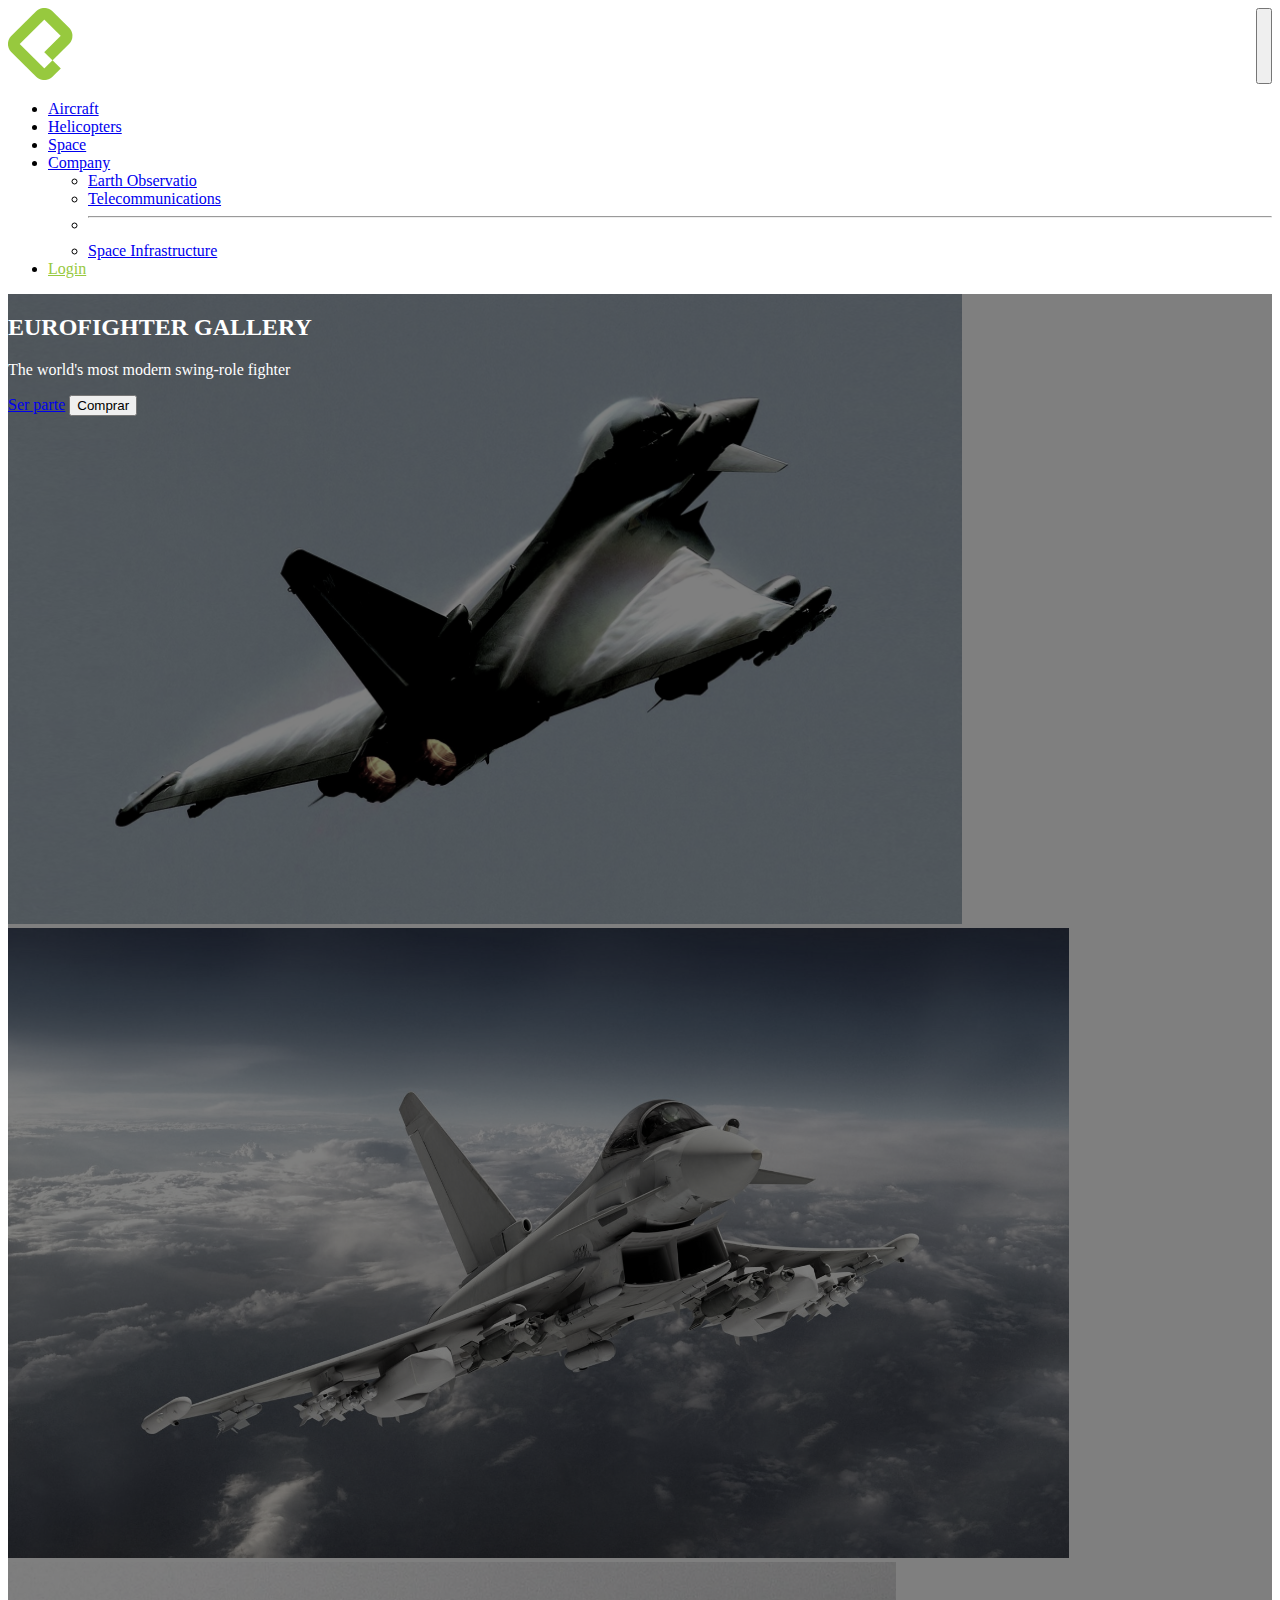
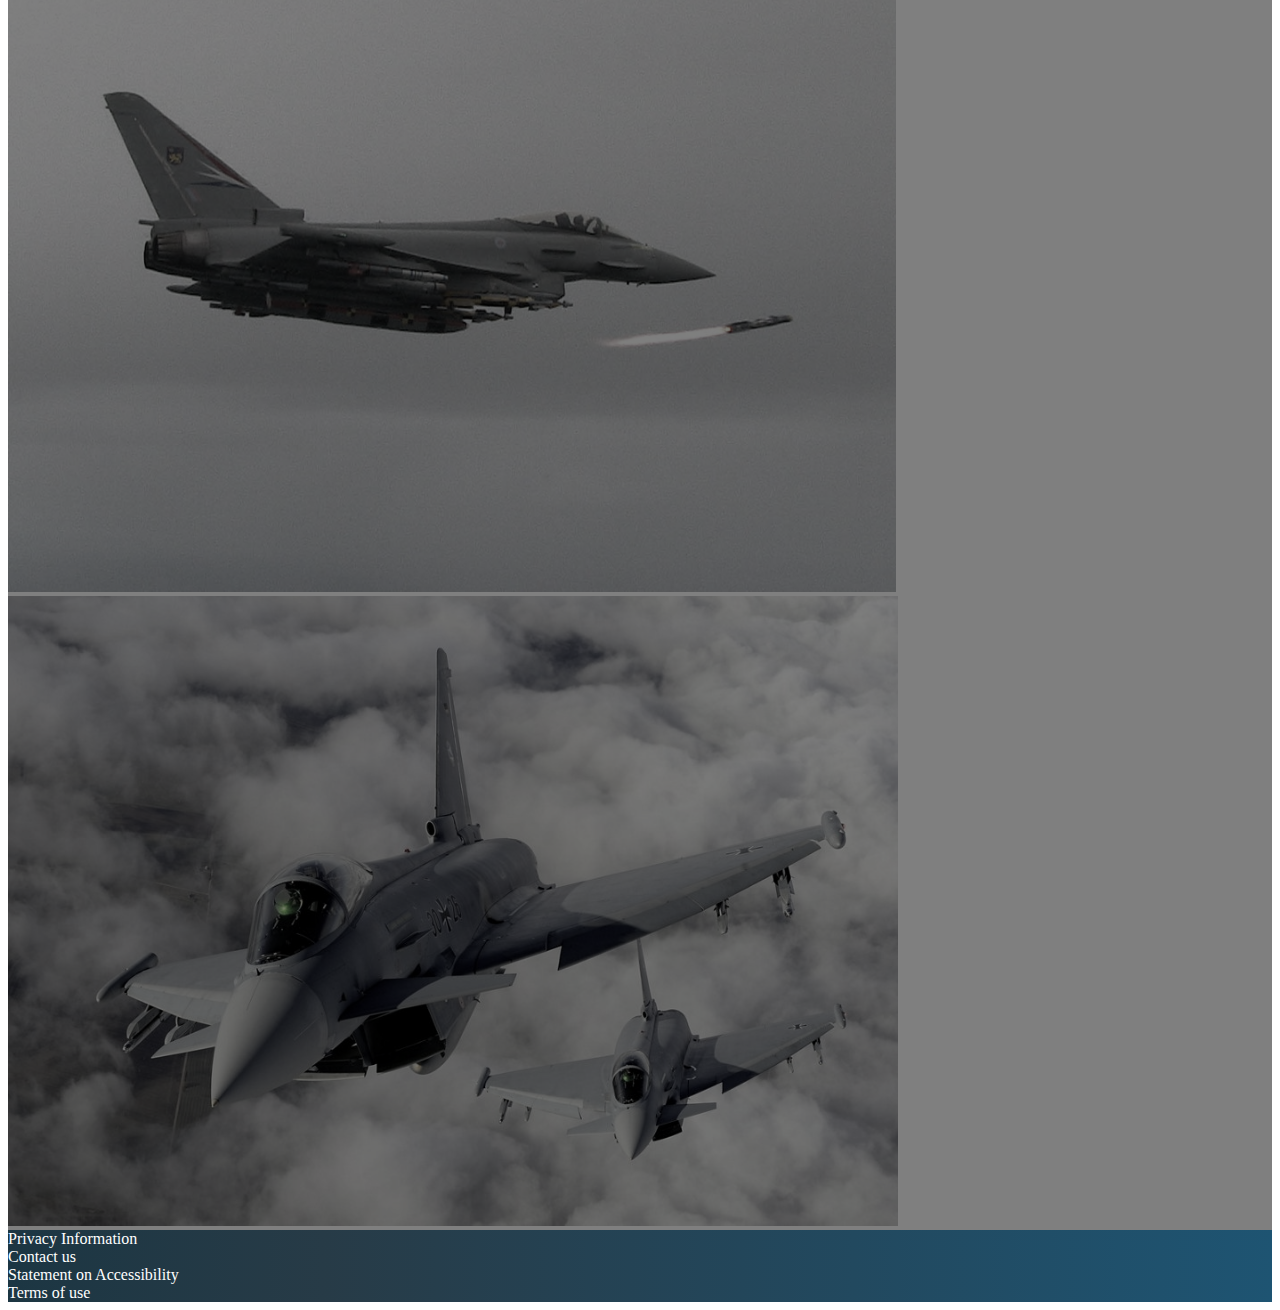
==== index.html @ 56d209a8 "agregando texto informativo del evento" ====
<!doctype html>
<html lang="en">
  <head>
    <!-- Required meta tags -->
    <meta charset="utf-8">
    <meta name="viewport" content="width=device-width, initial-scale=1">

    <!-- Bootstrap CSS -->
    <link href="https://cdn.jsdelivr.net/npm/bootstrap@5.0.0-beta3/dist/css/bootstrap.min.css" rel="stylesheet" integrity="sha384-eOJMYsd53ii+scO/bJGFsiCZc+5NDVN2yr8+0RDqr0Ql0h+rP48ckxlpbzKgwra6" crossorigin="anonymous">
    <link rel="stylesheet" href="index.css">
    <title>Avionautic</title>
  </head>
  <body>

    <!-- HEADER -->
    <header>
        <nav id="header" class="navbar navbar-expand-lg navbar-dark bg-dark">
            <div class="container ">

                <div class="container-fluid d-flex">
                    <div class="container-logo">
                        <a class="navbar-brand" href="#"><img src="./assets/img/logo.png" alt="Logo"></a>
                        
                        
                        <button class="navbar-toggler" type="button" data-bs-toggle="collapse" data-bs-target="#navbarSupportedContent" aria-controls="navbarSupportedContent" aria-expanded="false" aria-label="Toggle navigation">
                            <span class="navbar-toggler-icon"></span>
                        </button>
                        

                    </div>
    
                  <div class="collapse navbar-collapse" id="navbarSupportedContent">
                    <ul class="navbar-nav ms-sm ms-auto mb-2 mb-lg-0">
                      <li class="nav-item active">
                        <a class="nav-link active" aria-current="page" href="#">Aircraft</a>
                      </li>
                      <li class="nav-item">
                        <a class="nav-link" href="#">Helicopters</a>
                      </li>
                      <li class="nav-item">
                        <a class="nav-link" href="#">Space</a>
                      </li>
                                       
                      <li class="nav-item dropdown">
                        <a class="nav-link dropdown-toggle" href="#" id="navbarDropdown" role="button" data-bs-toggle="dropdown" aria-expanded="false">
                          Company
                        </a>
                        <ul class="dropdown-menu" aria-labelledby="navbarDropdown">
                          <li><a class="dropdown-item" href="#">Earth Observatio</a></li>
                          <li><a class="dropdown-item" href="#">Telecommunications</a></li>
                          <li><hr class="dropdown-divider"></li>
                          <li><a class="dropdown-item" href="#">Space Infrastructure</a></li>
                          
                        </ul>
                        <li class="nav-item">
                            <a class="nav-link text-platzi" href="#">Login</a>
                          </li>
                      </li>
                    </ul>
    
                   <!--  <form class="d-flex">
                      <input class="form-control me-2" type="search" placeholder="Search" aria-label="Search">
                      <button class="btn btn-outline-success" type="submit">Search</button>
                    </form> -->
    
                  </div>
                 </div>
            </div>
          </nav>
    </header>

    <!-- END HEADER -->

    <!-- MAIN -->
    <main id="main">
        <div id="carousel-fade" class="carousel slide carousel-fade" data-bs-ride="carousel" data-bs-pause="false">
            <div class="carousel-inner">
              <div class="carousel-item active">
                <img class="d-block w-100" src="./assets/img/mig1.jpg" alt="First slide">
              </div>
              <div class="carousel-item">
                <img class="d-block w-100" src="./assets/img/mig2.jpg" alt="Second slide">
              </div>
              <div class="carousel-item">
                <img class="d-block w-100" src="./assets/img/mig3.jpg" alt="Third slide">
              </div>
              <div class="carousel-item">
                <img class="d-block w-100" src="./assets/img/mig4.jpg" alt="Forth slide">
              </div>

              <!-- agregando texto informatio del evento -->
              <div class="overlay">

                <div class="container">
                    <div class="row align-items-center">
                        <div class="col-md-6 offset-md-6 text-center text-md-end">
                            <h2>EUROFIGHTER GALLERY</h2>
                            <p class="d-none d-md-block">The world's most modern swing-role fighter</p>
                            <a href="#" class="btn btn-outline-light" data-toggle="modal">Ser parte</a>
                            <button type="button"  class="btn btn-platzi" data-toggle="modal" data-target="#modalCompra">Comprar</button>
                        </div>
                    </div>
                </div>

              </div>

            </div> 
        </div>
    </main>

    <!-- END MAIN -->

    <!-- FOOTER -->
    <footer id="footer" class="pb-4 pt-4"> <!-- padding bottom padding top -->
        <div class="container">
            <div class="row text-center">
                <div class="col-12 col-lg">
                    <a href="#">Privacy Information</a>
                </div>
                <div class="col-12 col-lg">
                    <a href="#">Contact us</a>
                </div>
                <div class="col-12 col-lg">
                    <a href="#">Statement on Accessibility</a>
                </div>
                <div class="col-12 col-lg">
                    <a href="#">Terms of use</a>
                </div>
            </div>
        </div>

    </footer>

    <!-- END FOOTER -->

    <!-- Optional JavaScript; choose one of the two! -->

    <!-- Option 1: Bootstrap Bundle with Popper -->
    <script src="https://cdn.jsdelivr.net/npm/bootstrap@5.0.0-beta3/dist/js/bootstrap.bundle.min.js" integrity="sha384-JEW9xMcG8R+pH31jmWH6WWP0WintQrMb4s7ZOdauHnUtxwoG2vI5DkLtS3qm9Ekf" crossorigin="anonymous"></script>

    <!-- Option 2: Separate Popper and Bootstrap JS -->
    <!--
    <script src="https://cdn.jsdelivr.net/npm/@popperjs/core@2.9.1/dist/umd/popper.min.js" integrity="sha384-SR1sx49pcuLnqZUnnPwx6FCym0wLsk5JZuNx2bPPENzswTNFaQU1RDvt3wT4gWFG" crossorigin="anonymous"></script>
    <script src="https://cdn.jsdelivr.net/npm/bootstrap@5.0.0-beta3/dist/js/bootstrap.min.js" integrity="sha384-j0CNLUeiqtyaRmlzUHCPZ+Gy5fQu0dQ6eZ/xAww941Ai1SxSY+0EQqNXNE6DZiVc" crossorigin="anonymous"></script>
    -->
  </body>
</html>
---- index.css ----
:root {
    --main-color-brand: #97c93e;
    --carousel-bg-color: rgba(0, 0, 0, 0.5);
    --just-white: #FFF;
}

.text-platzi {
    color: var(--main-color-brand) !important;
}

.container-header{
    display: flex;
    width: 100%
}

.container-logo{
    display: flex;
    width: inherit;
    justify-content: space-between
}

.header__container--button{
    display: flex;
    
}

#header img {
    
}

#main .carousel-inner img {

    max-height: 70vh;
    object-fit: cover;
    filter: grayscale(70%);
}

/* agregando texto informativo del evento */

#carousel-fade {
    position: relative;
   
}

#carousel-fade .overlay {
    z-index: 1;
    position: absolute;
    top: 0;
    bottom: 0;
    left: 0;
    right: 0;
    background-color: var(--carousel-bg-color);
    color: var(--just-white);
    
}

#carousel-fade .overlay .container,
#carousel-fade .overlay .row {
    height: 100%;
}


#footer{
    background: linear-gradient(90deg, #1c3643, #273b47 25%, #1e5472);
}

#footer a {
    color: white;
    text-decoration: none;
}

#footer a:hover {
    text-decoration: underline;
}
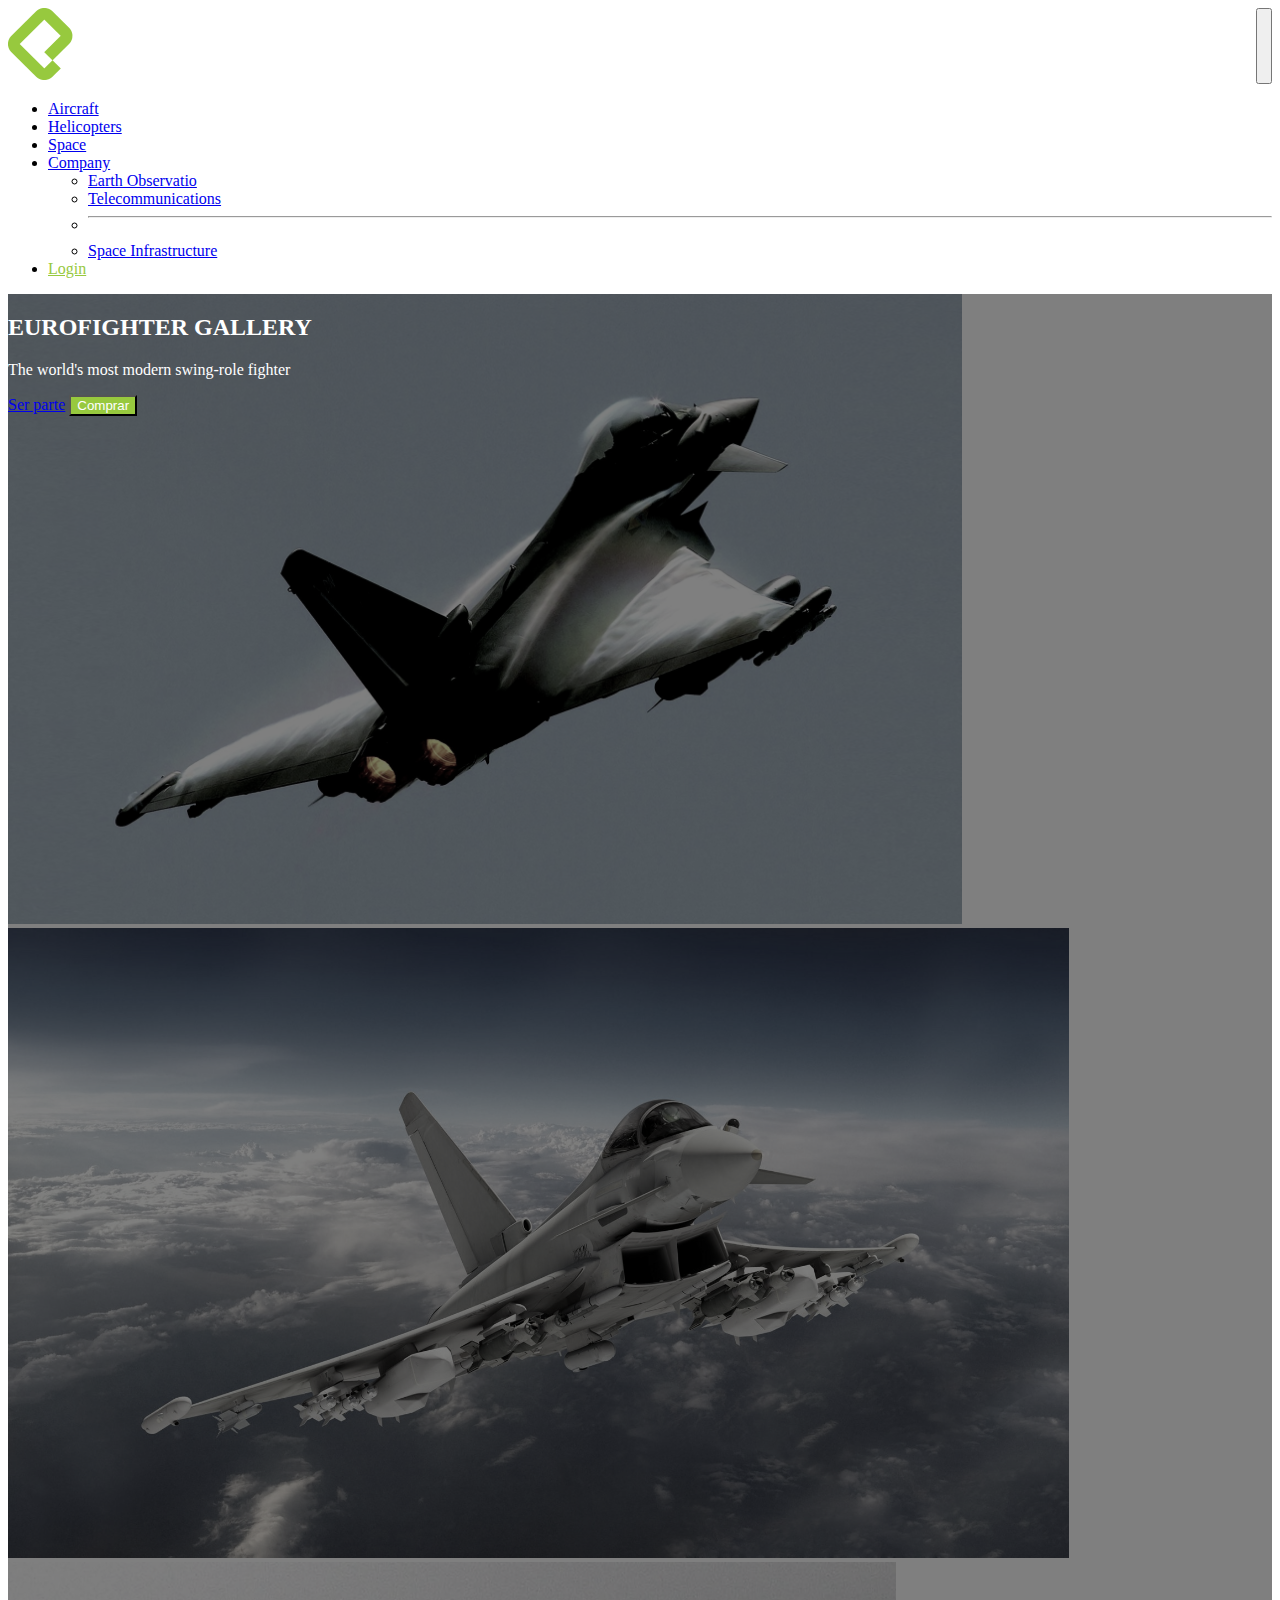
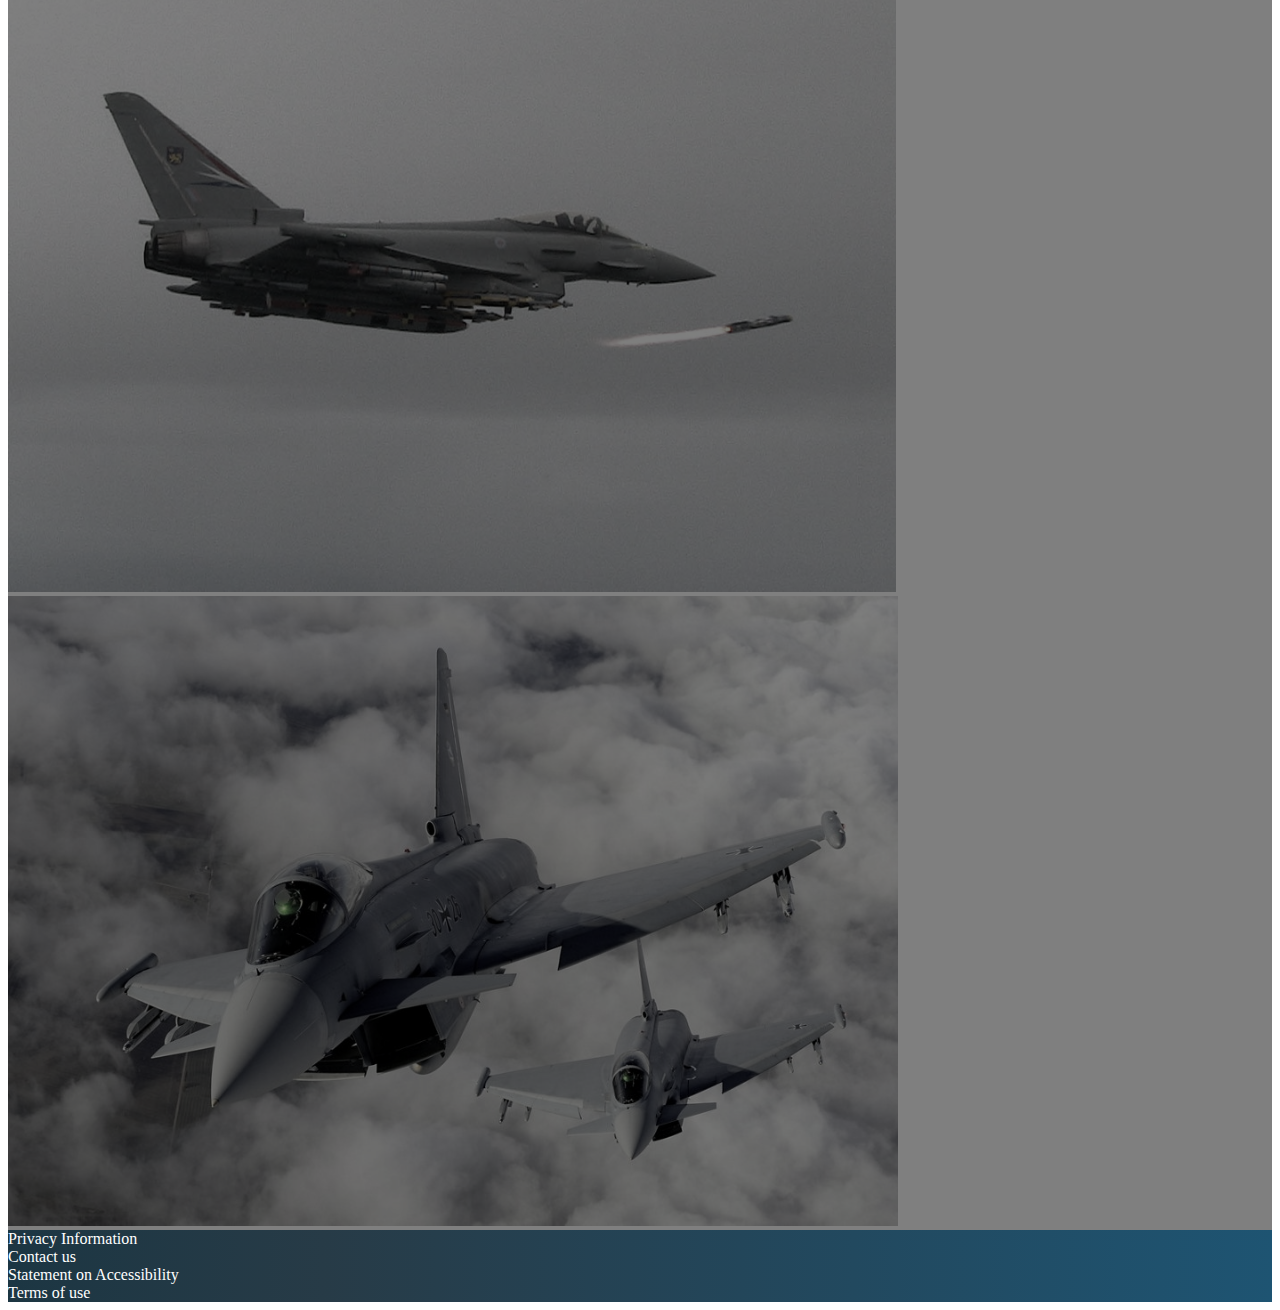
==== commit ed86037b: "agregando estilo a los botones" ====
--- a/index.html
+++ b/index.html
@@ -97,7 +97,7 @@
                             <h2>EUROFIGHTER GALLERY</h2>
                             <p class="d-none d-md-block">The world's most modern swing-role fighter</p>
                             <a href="#" class="btn btn-outline-light" data-toggle="modal">Ser parte</a>
-                            <button type="button"  class="btn btn-platzi" data-toggle="modal" data-target="#modalCompra">Comprar</button>
+                            <button type="button"  class="btn btn-brand" data-toggle="modal" data-target="#modalCompra">Comprar</button>
                         </div>
                     </div>
                 </div>
--- a/index.css
+++ b/index.css
@@ -1,5 +1,6 @@
 :root {
     --main-color-brand: #97c93e;
+    --second-color-brand: #82ad36;
     --carousel-bg-color: rgba(0, 0, 0, 0.5);
     --just-white: #FFF;
 }
@@ -60,6 +61,16 @@
 }
 
 
+.btn-brand {
+    background-color: var(--main-color-brand);
+    color: var(--just-white);
+}
+
+.btn-brand:hover {
+    background-color: var(--second-color-brand);
+}
+
+
 #footer{
     background: linear-gradient(90deg, #1c3643, #273b47 25%, #1e5472);
 }
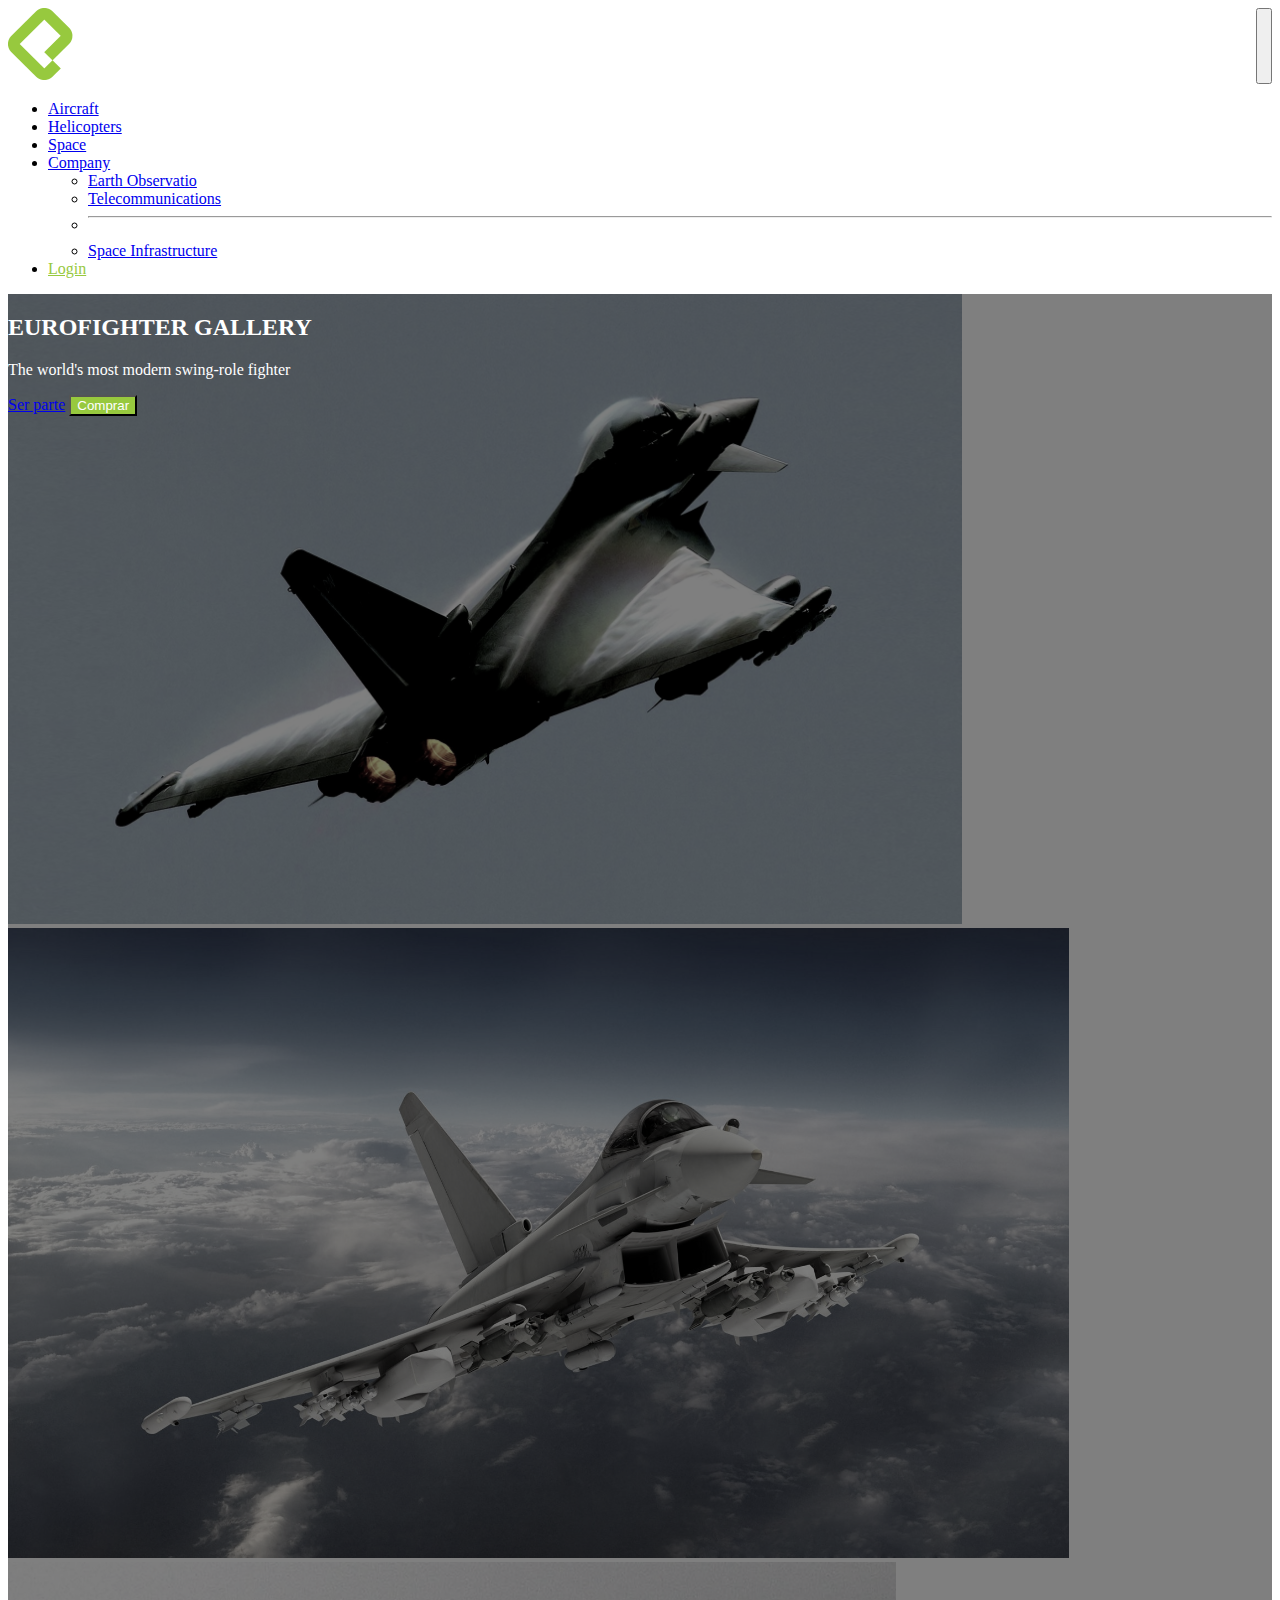
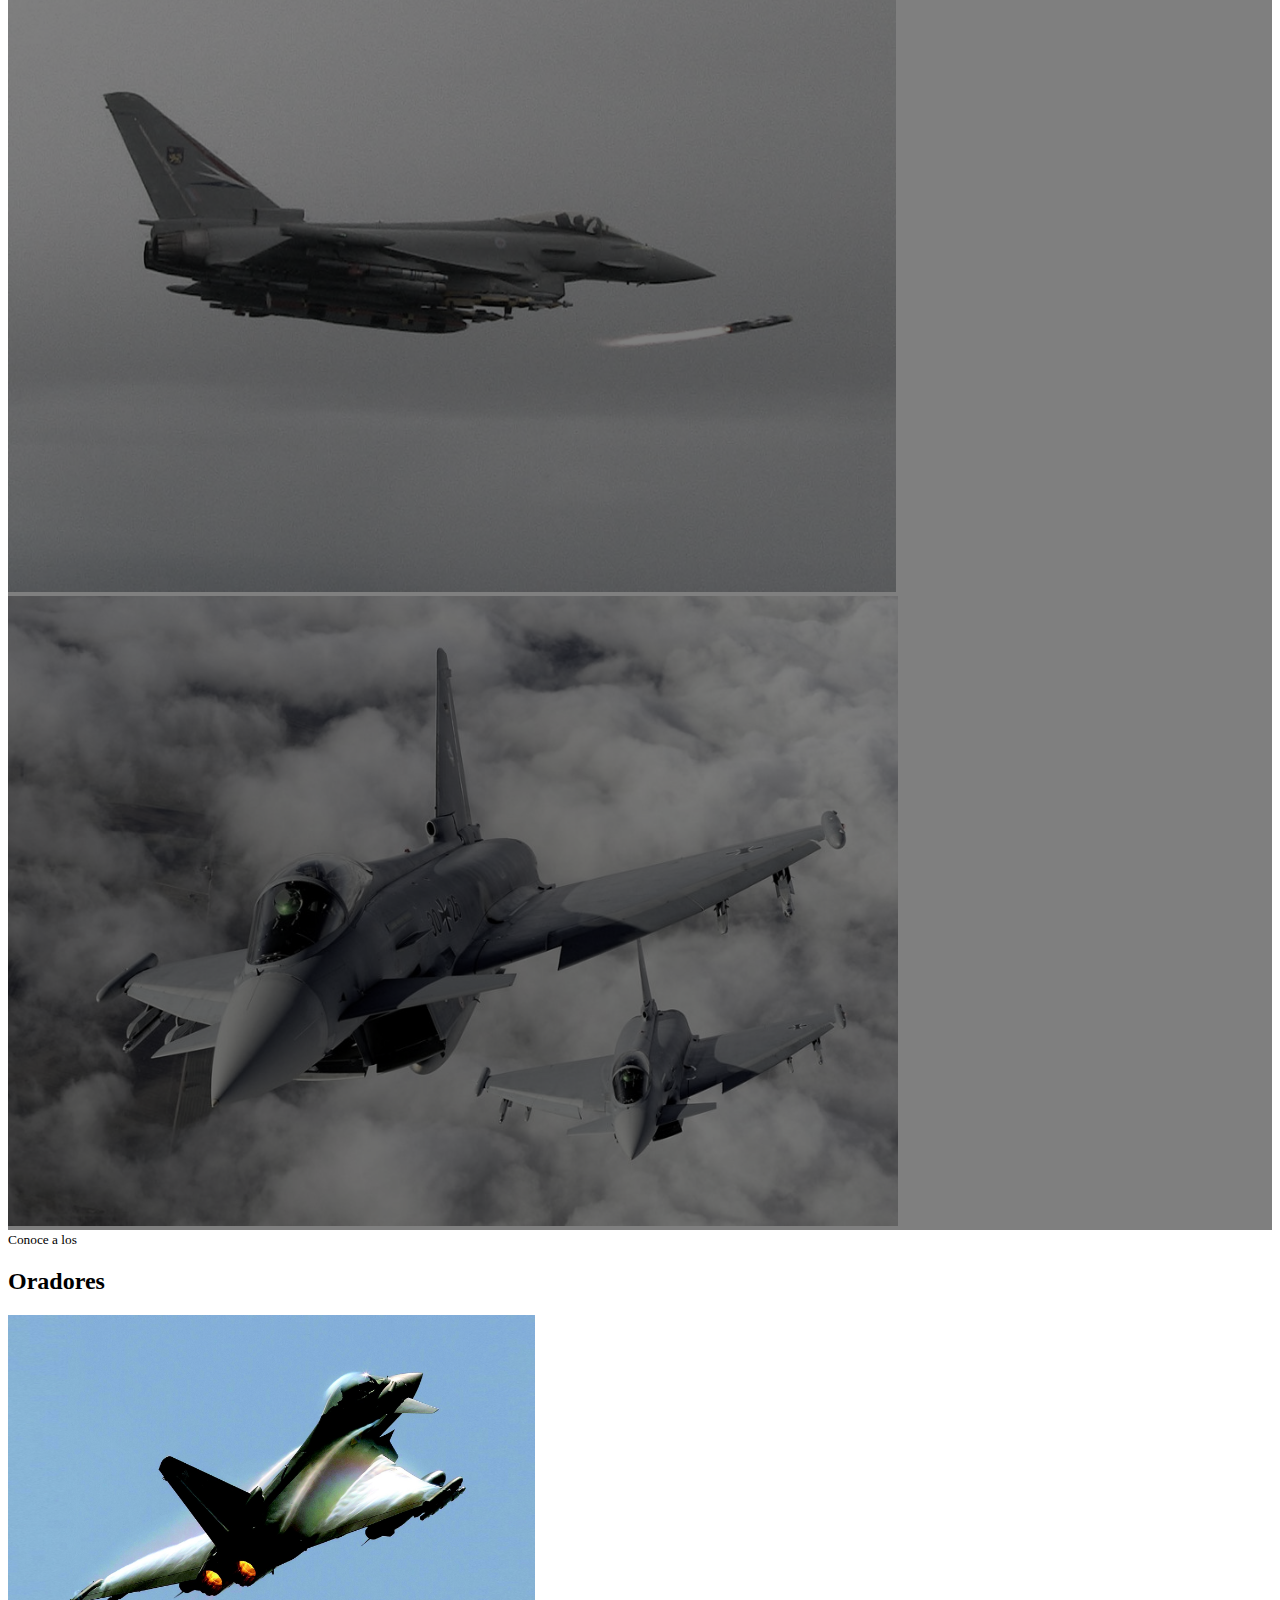
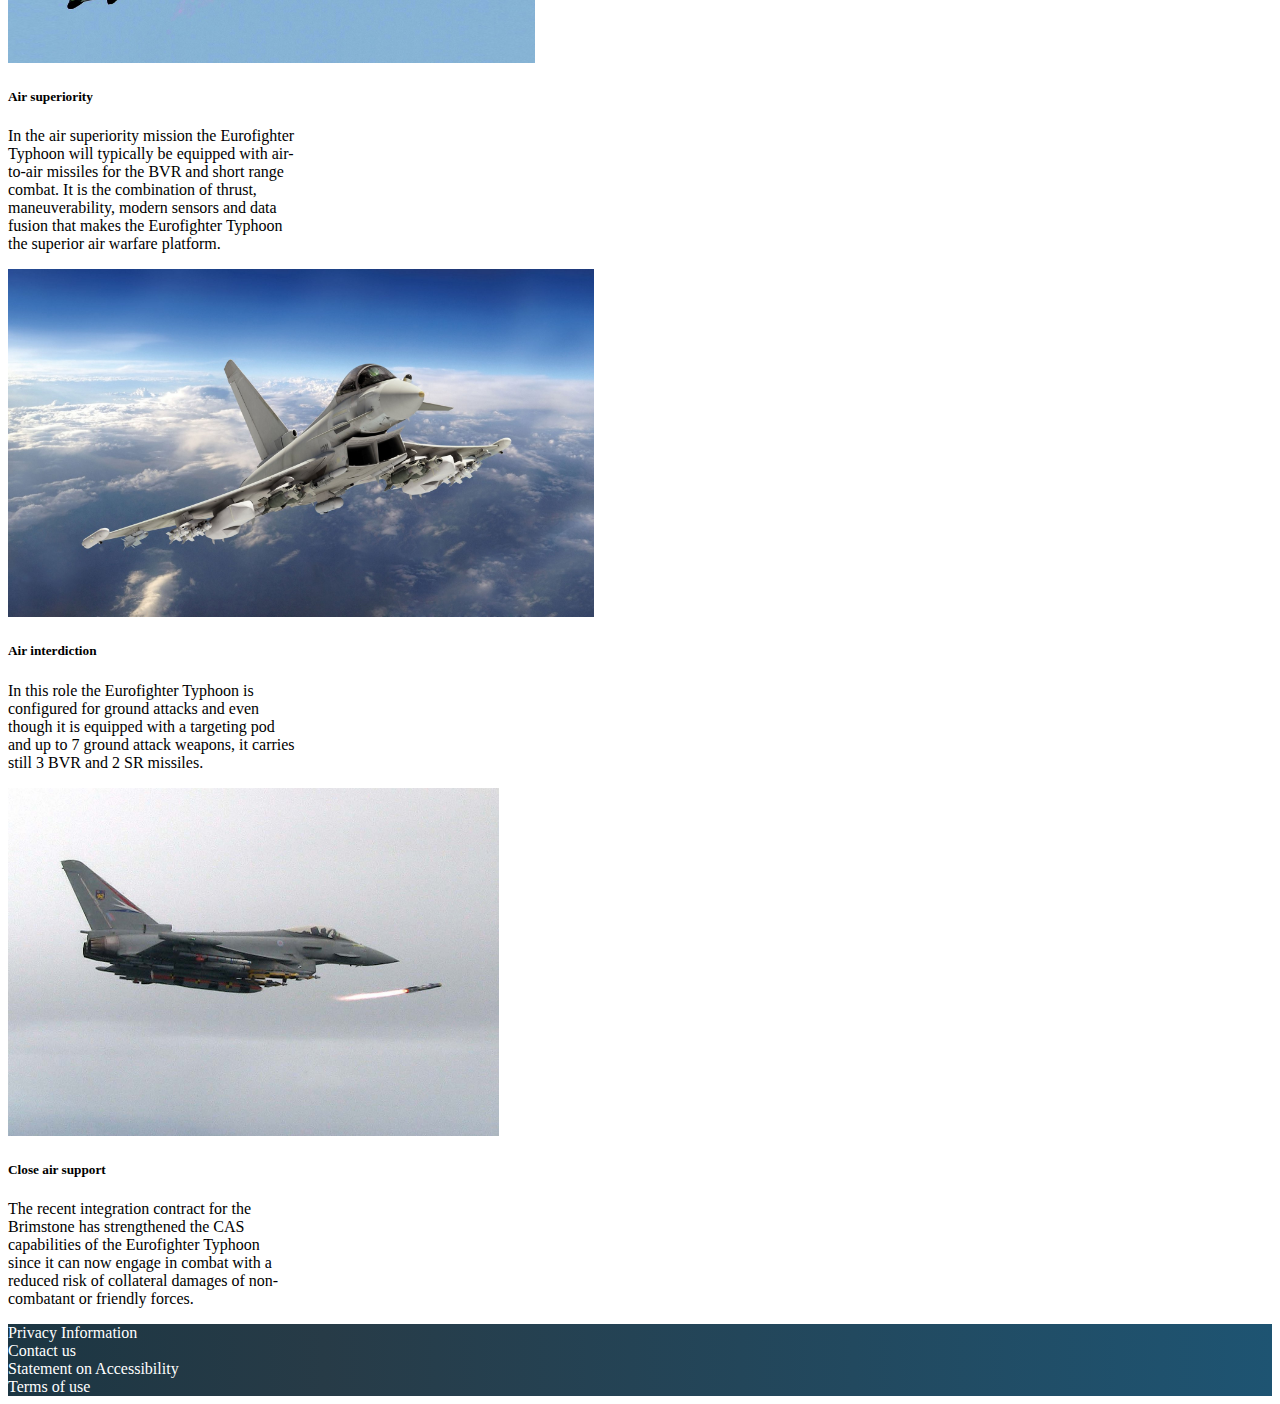
==== commit 05a929ed: "las cards" ====
--- a/index.html
+++ b/index.html
@@ -110,6 +110,55 @@
 
     <!-- END MAIN -->
 
+    <!-- SPEAKERS -->
+
+    <section id="speakers" class="mt-4 mb-4"><!-- mt=margin-top -->
+        <div class="container row">
+            <div class="col text-center text-uppercase">
+                <small>Conoce a los </small>
+                <h2>Oradores</h2>
+            </div>
+        </div>
+        <!-- HERE COMES THE CARDS -->
+        <div class="row">
+            <div class="col-12 col-md-6 col-lg-4 mb-4">
+                <div class="card" style="width: 18rem;">
+                    <img src="./assets/img/mig1.jpg" class="card-img-top" alt="...">
+                    <div class="card-body">
+                      <h5 class="card-title">Air superiority</h5>
+                      <p class="card-text">In the air superiority mission the Eurofighter Typhoon will typically be equipped with air-to-air missiles for the BVR and short range combat. It is the combination of thrust, maneuverability, modern sensors and data fusion that makes the Eurofighter Typhoon the superior air warfare platform.</p>
+                      
+                    </div>
+                </div>
+            </div>
+            <div class="col-12 col-md-6 col-lg-4 mb-4">
+                <div class="card" style="width: 18rem;">
+                    <img src="./assets/img/mig2.jpg" class="card-img-top" alt="...">
+                    <div class="card-body">
+                      <h5 class="card-title">Air interdiction</h5>
+                      <p class="card-text">In this role the Eurofighter Typhoon is configured for ground attacks and even though it is equipped with a targeting pod and up to 7 ground attack weapons, it carries still 3 BVR and 2 SR missiles.</p>
+                      
+                    </div>
+                </div>
+            </div>
+            <div class="col-12 col-md-6 col-lg-4 mb-4">
+                <div class="card" style="width: 18rem;">
+                    <img src="./assets/img/mig3.jpg" class="card-img-top" alt="...">
+                    <div class="card-body">
+                      <h5 class="card-title">Close air support</h5>
+                      <p class="card-text">The recent integration contract for the Brimstone has strengthened the CAS capabilities of the Eurofighter Typhoon since it can now engage in combat with a reduced risk of collateral damages of non-combatant or friendly forces.</p>
+                      
+                    </div>
+                </div>
+            </div>
+            
+        </div>
+    </section>
+
+
+    <!-- END SPEAKERS -->
+
+
     <!-- FOOTER -->
     <footer id="footer" class="pb-4 pt-4"> <!-- padding bottom padding top -->
         <div class="container">
--- a/index.css
+++ b/index.css
@@ -70,6 +70,13 @@
     background-color: var(--second-color-brand);
 }
 
+/* cards */
+
+#speakers img {
+    height: 348px;
+    object-fit: cover;
+}
+
 
 #footer{
     background: linear-gradient(90deg, #1c3643, #273b47 25%, #1e5472);
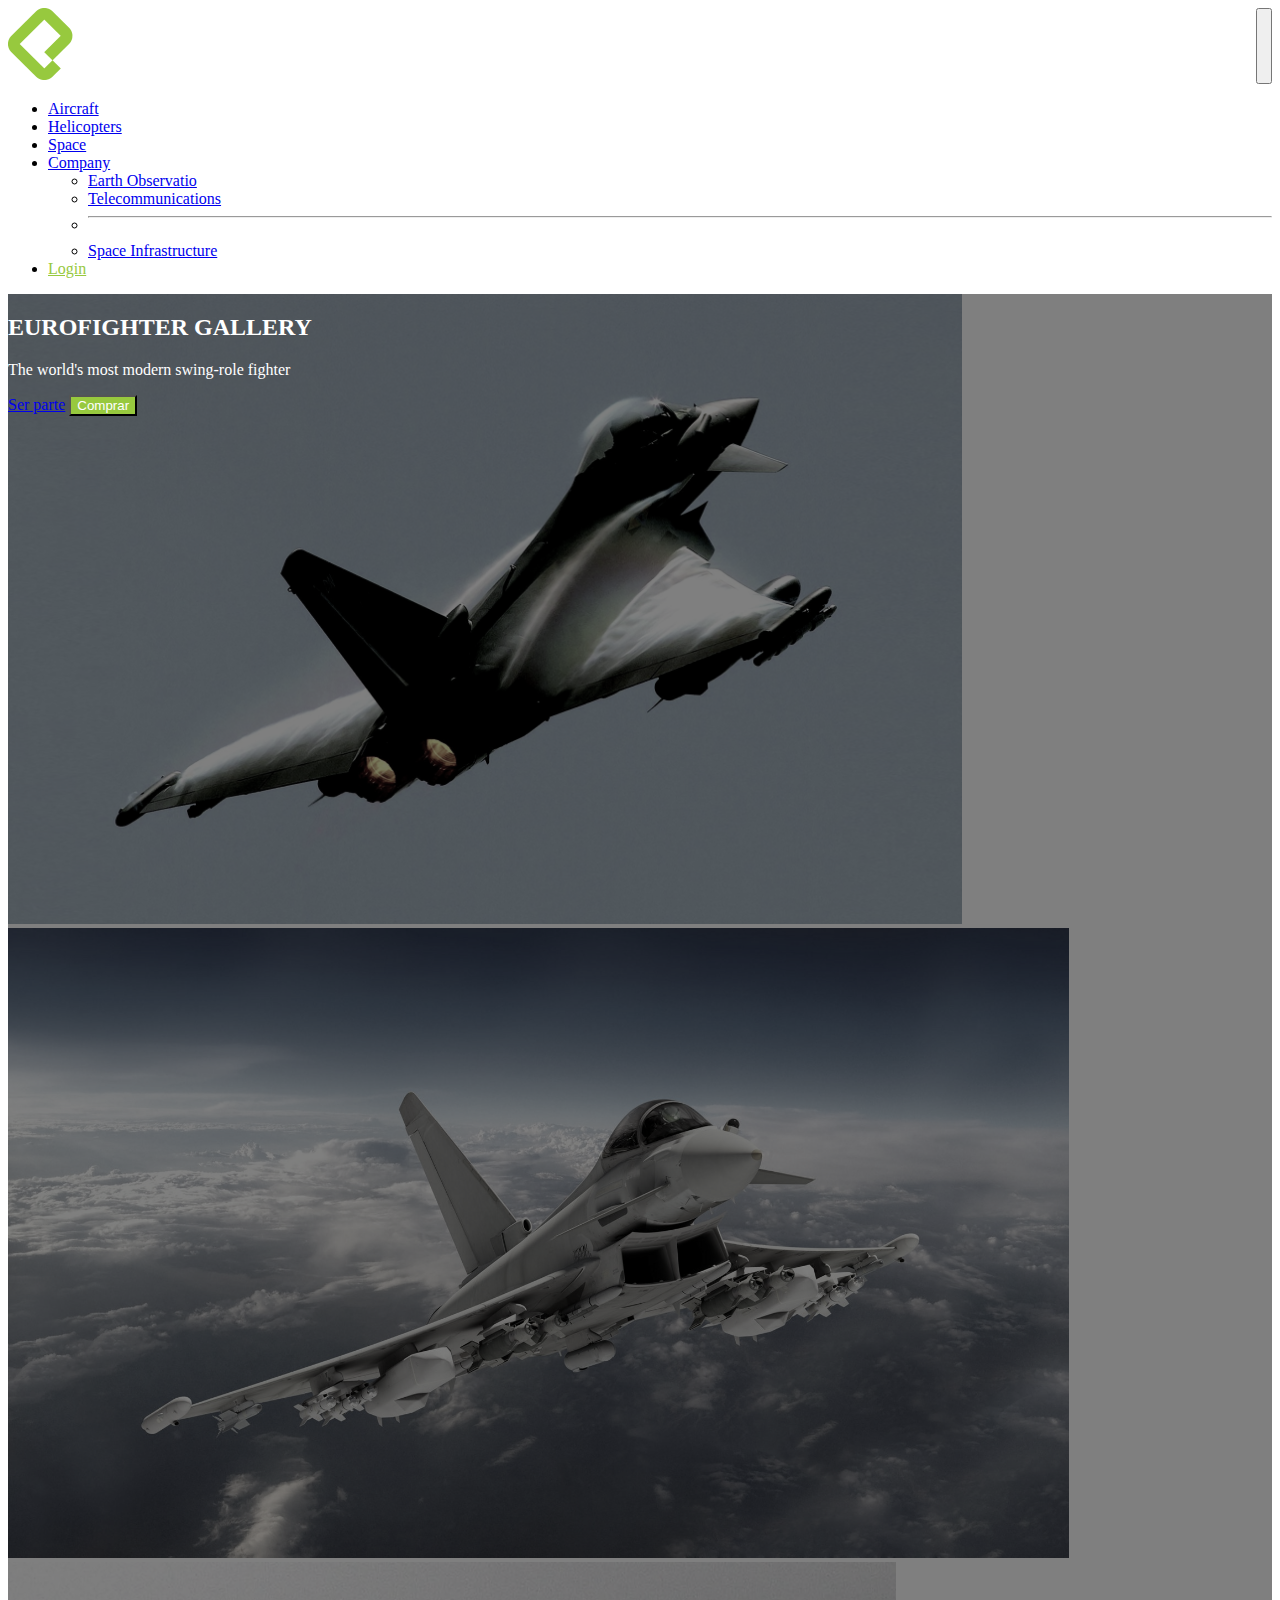
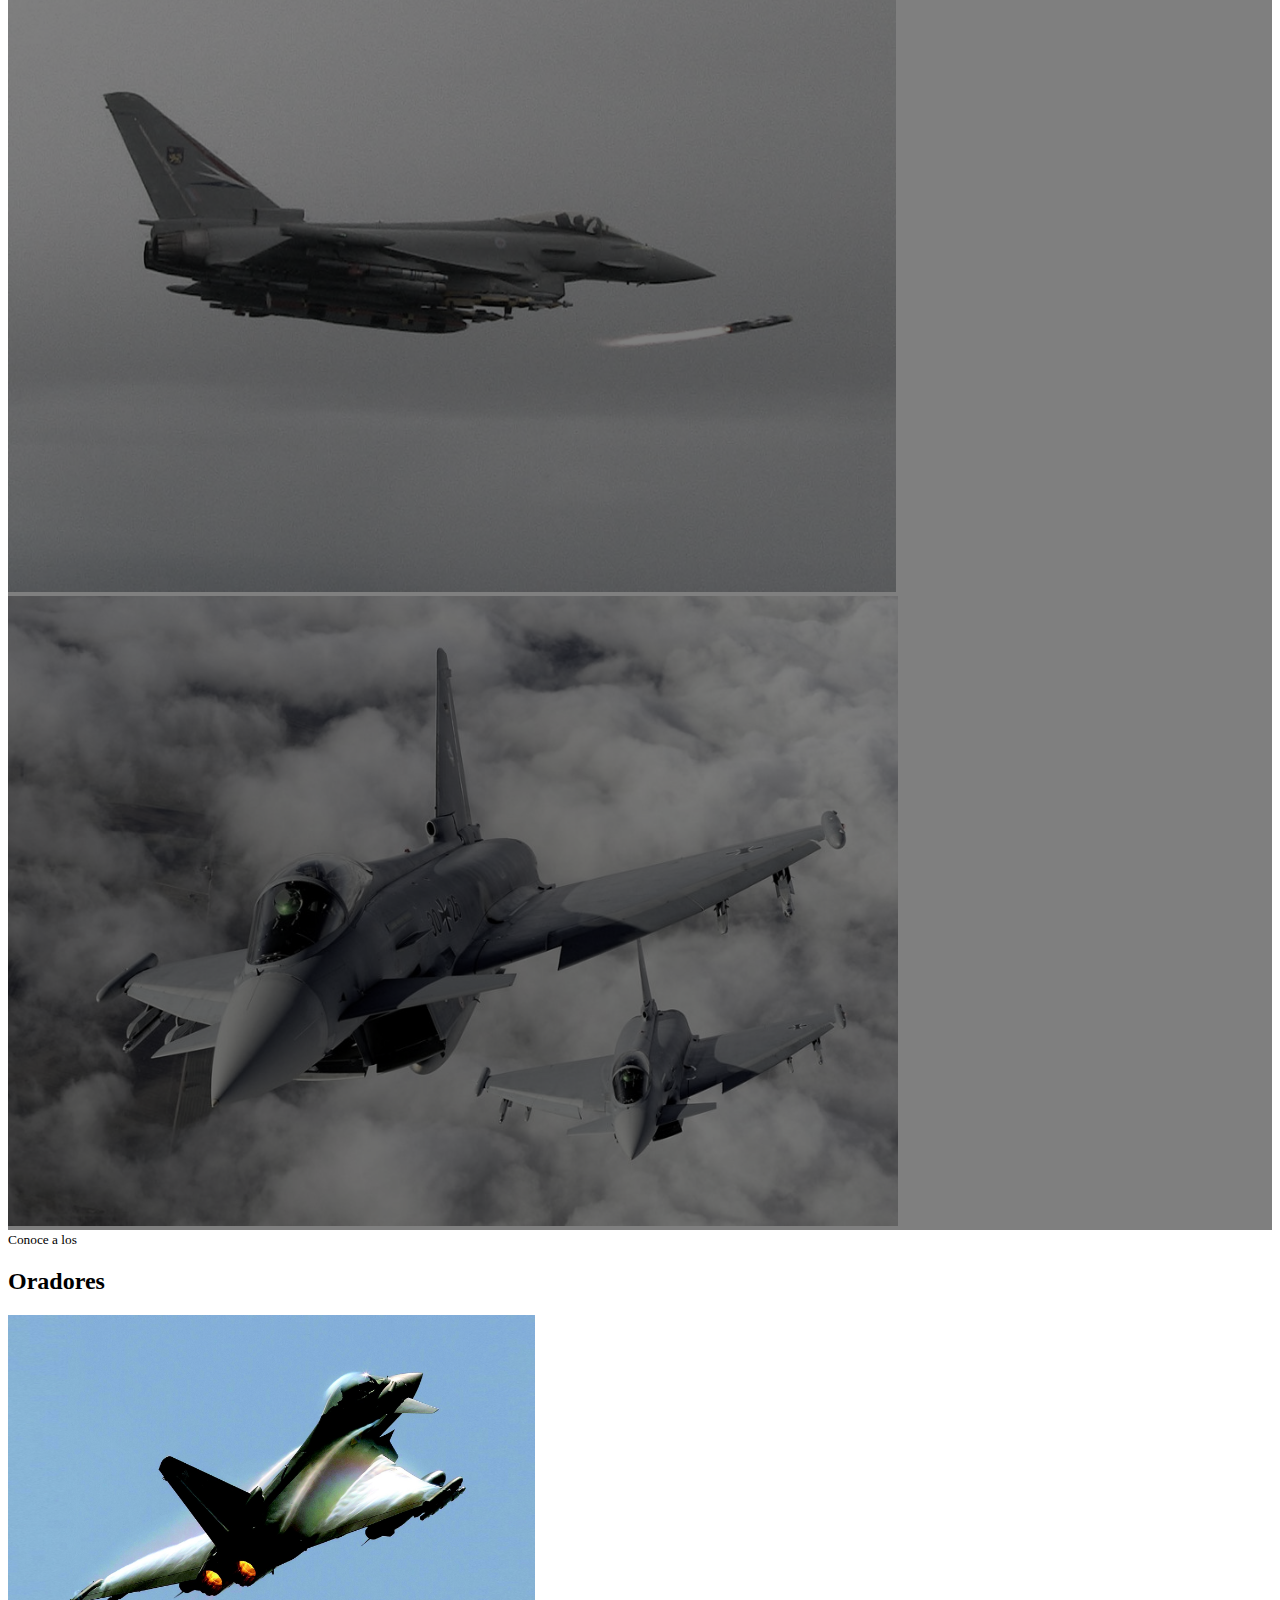
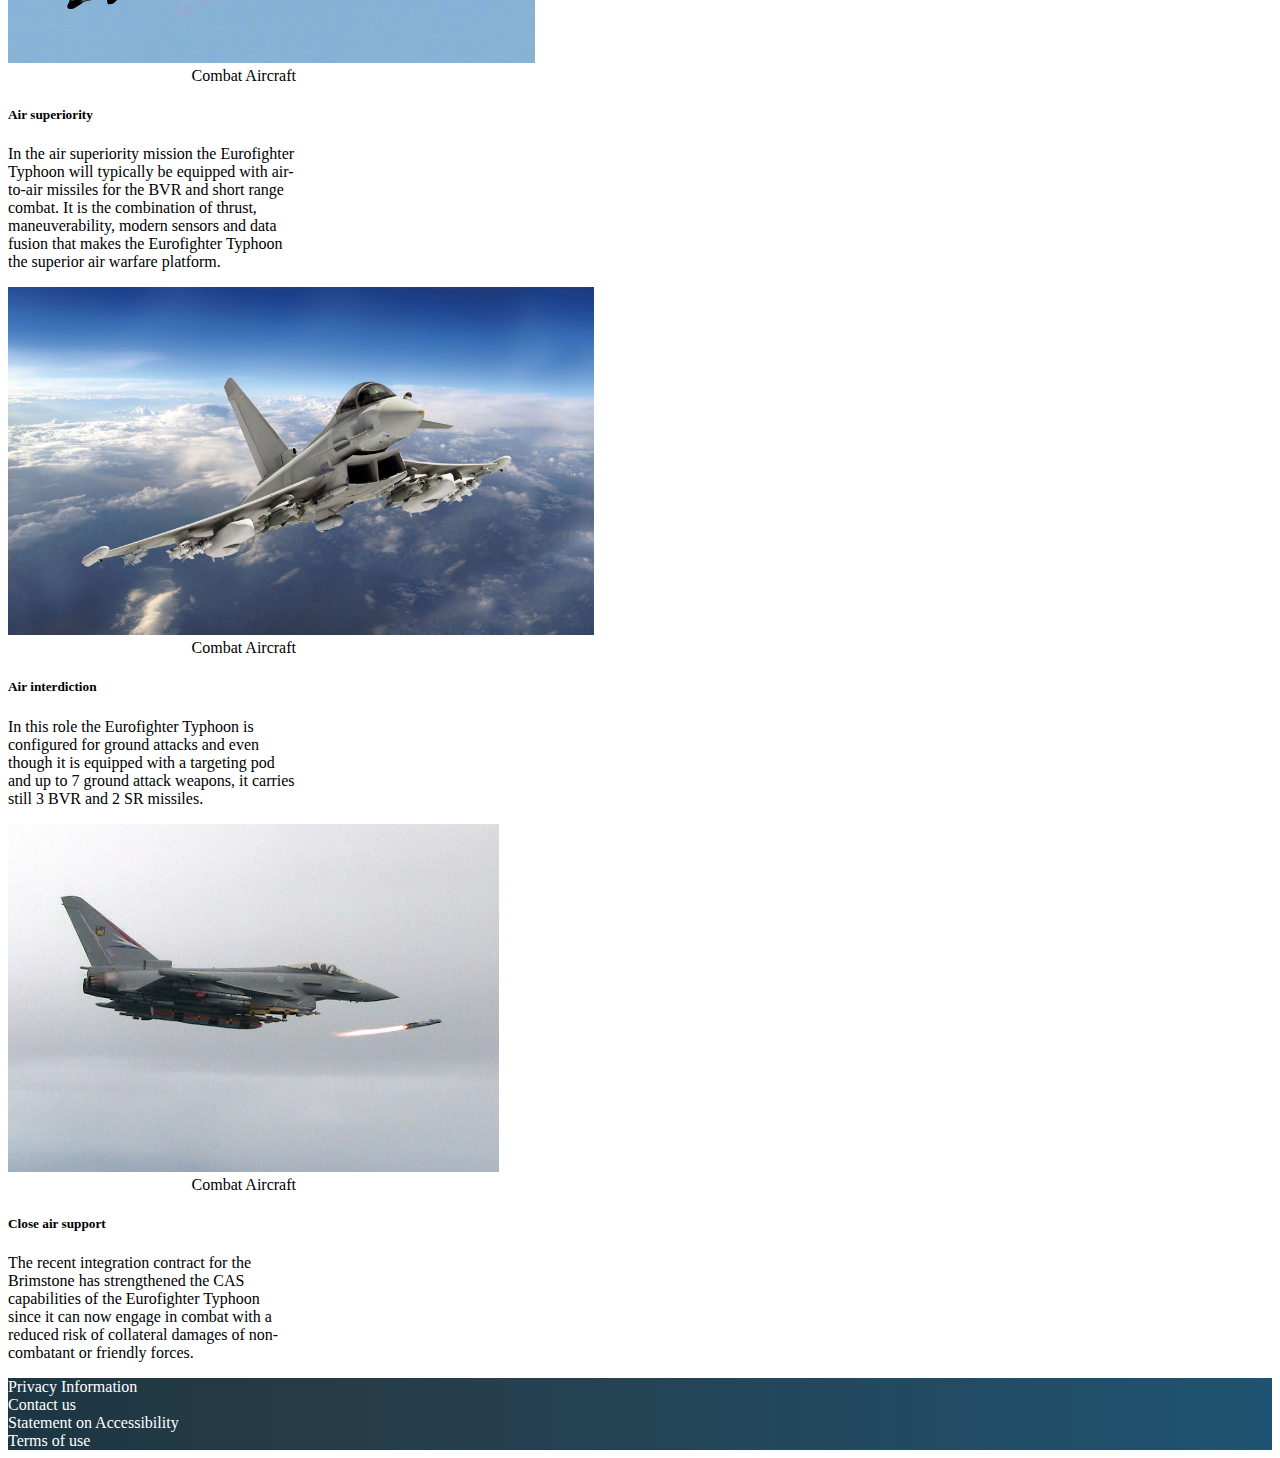
==== commit 35f3c196: "badges" ====
--- a/index.html
+++ b/index.html
@@ -125,6 +125,10 @@
                 <div class="card" style="width: 18rem;">
                     <img src="./assets/img/mig1.jpg" class="card-img-top" alt="...">
                     <div class="card-body">
+                    <div class="badges">
+                        <span class="badge bg-warning">Combat</span>
+                        <span class="badge bg-info">Aircraft</span>
+                    </div>
                       <h5 class="card-title">Air superiority</h5>
                       <p class="card-text">In the air superiority mission the Eurofighter Typhoon will typically be equipped with air-to-air missiles for the BVR and short range combat. It is the combination of thrust, maneuverability, modern sensors and data fusion that makes the Eurofighter Typhoon the superior air warfare platform.</p>
                       
@@ -135,6 +139,10 @@
                 <div class="card" style="width: 18rem;">
                     <img src="./assets/img/mig2.jpg" class="card-img-top" alt="...">
                     <div class="card-body">
+                        <div class="badges">
+                            <span class="badge bg-warning">Combat</span>
+                            <span class="badge bg-info">Aircraft</span>
+                        </div>
                       <h5 class="card-title">Air interdiction</h5>
                       <p class="card-text">In this role the Eurofighter Typhoon is configured for ground attacks and even though it is equipped with a targeting pod and up to 7 ground attack weapons, it carries still 3 BVR and 2 SR missiles.</p>
                       
@@ -145,6 +153,10 @@
                 <div class="card" style="width: 18rem;">
                     <img src="./assets/img/mig3.jpg" class="card-img-top" alt="...">
                     <div class="card-body">
+                        <div class="badges">
+                            <span class="badge bg-warning">Combat</span>
+                            <span class="badge bg-info">Aircraft</span>
+                        </div>
                       <h5 class="card-title">Close air support</h5>
                       <p class="card-text">The recent integration contract for the Brimstone has strengthened the CAS capabilities of the Eurofighter Typhoon since it can now engage in combat with a reduced risk of collateral damages of non-combatant or friendly forces.</p>
                       
--- a/index.css
+++ b/index.css
@@ -76,7 +76,14 @@
     height: 348px;
     object-fit: cover;
 }
+/* end cards */
 
+/* badges */
+.badges{
+    text-align: right;
+}
+
+/* end badges */
 
 #footer{
     background: linear-gradient(90deg, #1c3643, #273b47 25%, #1e5472);
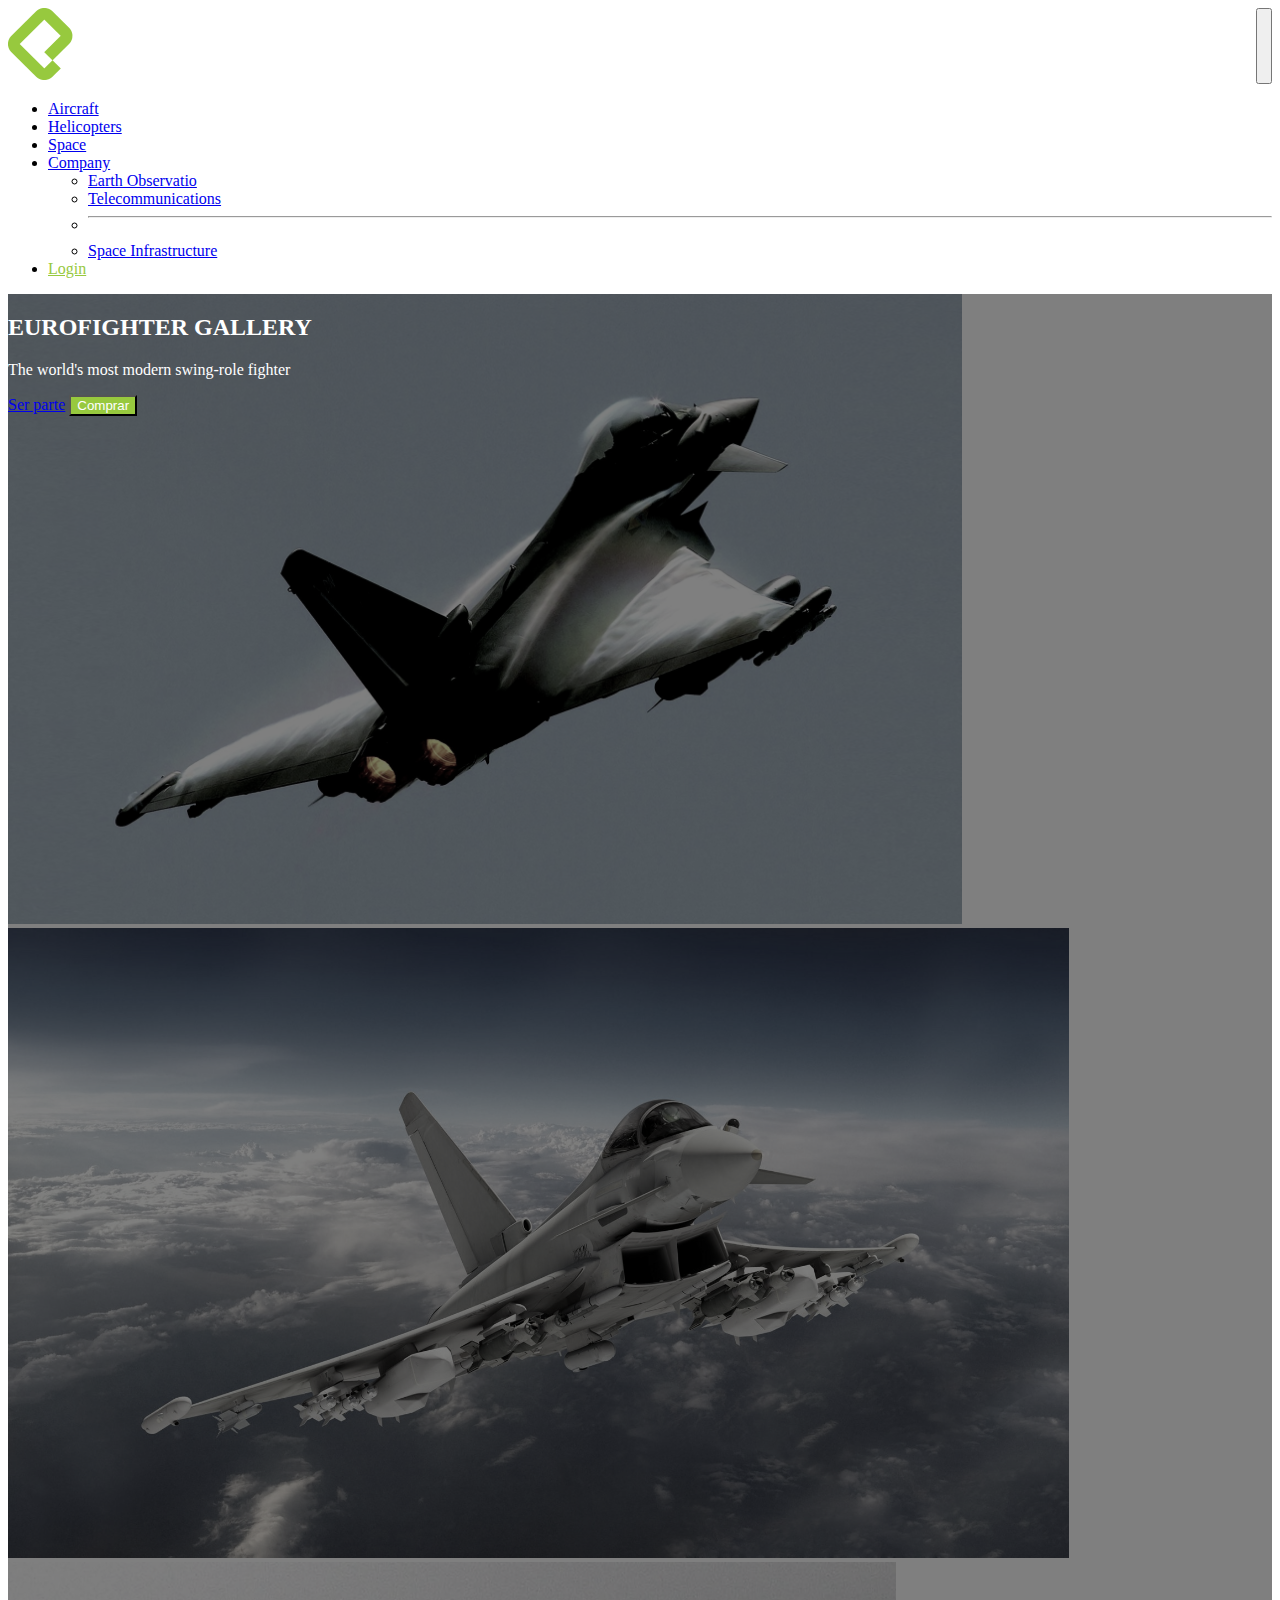
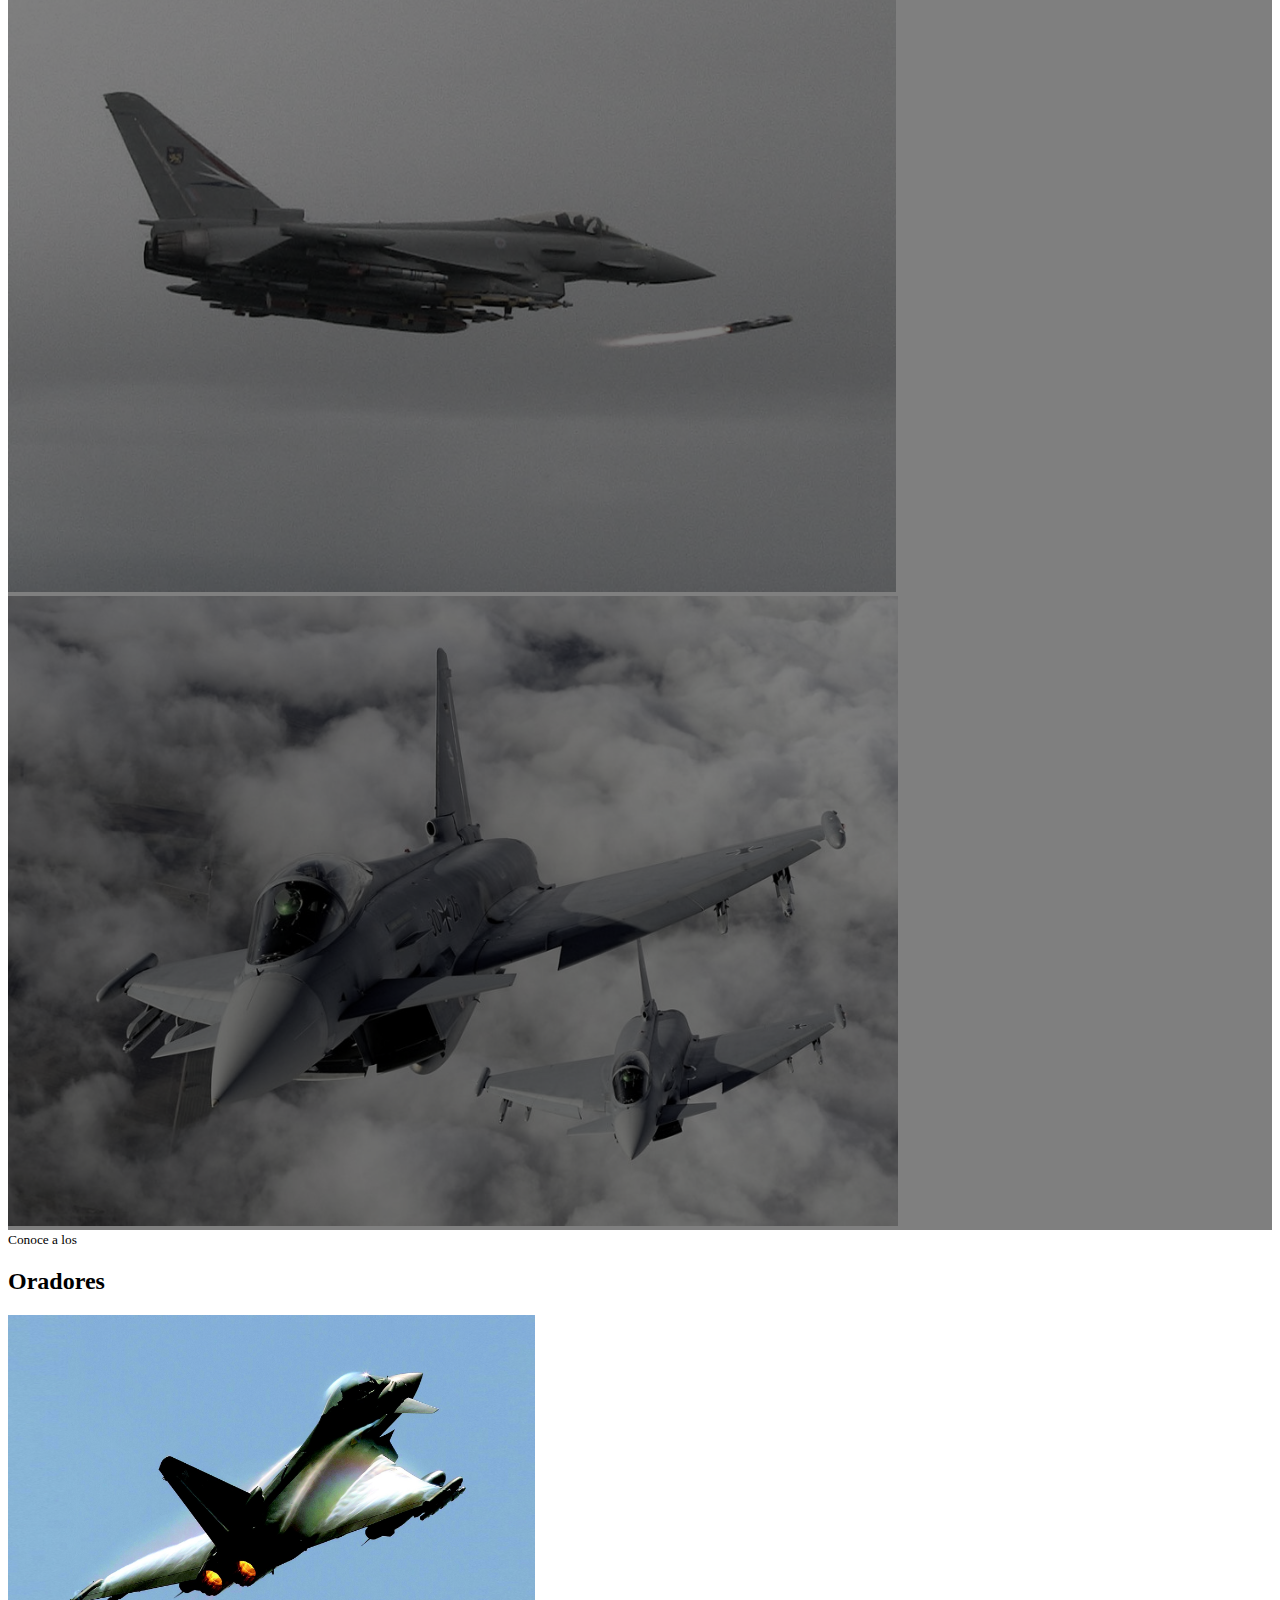
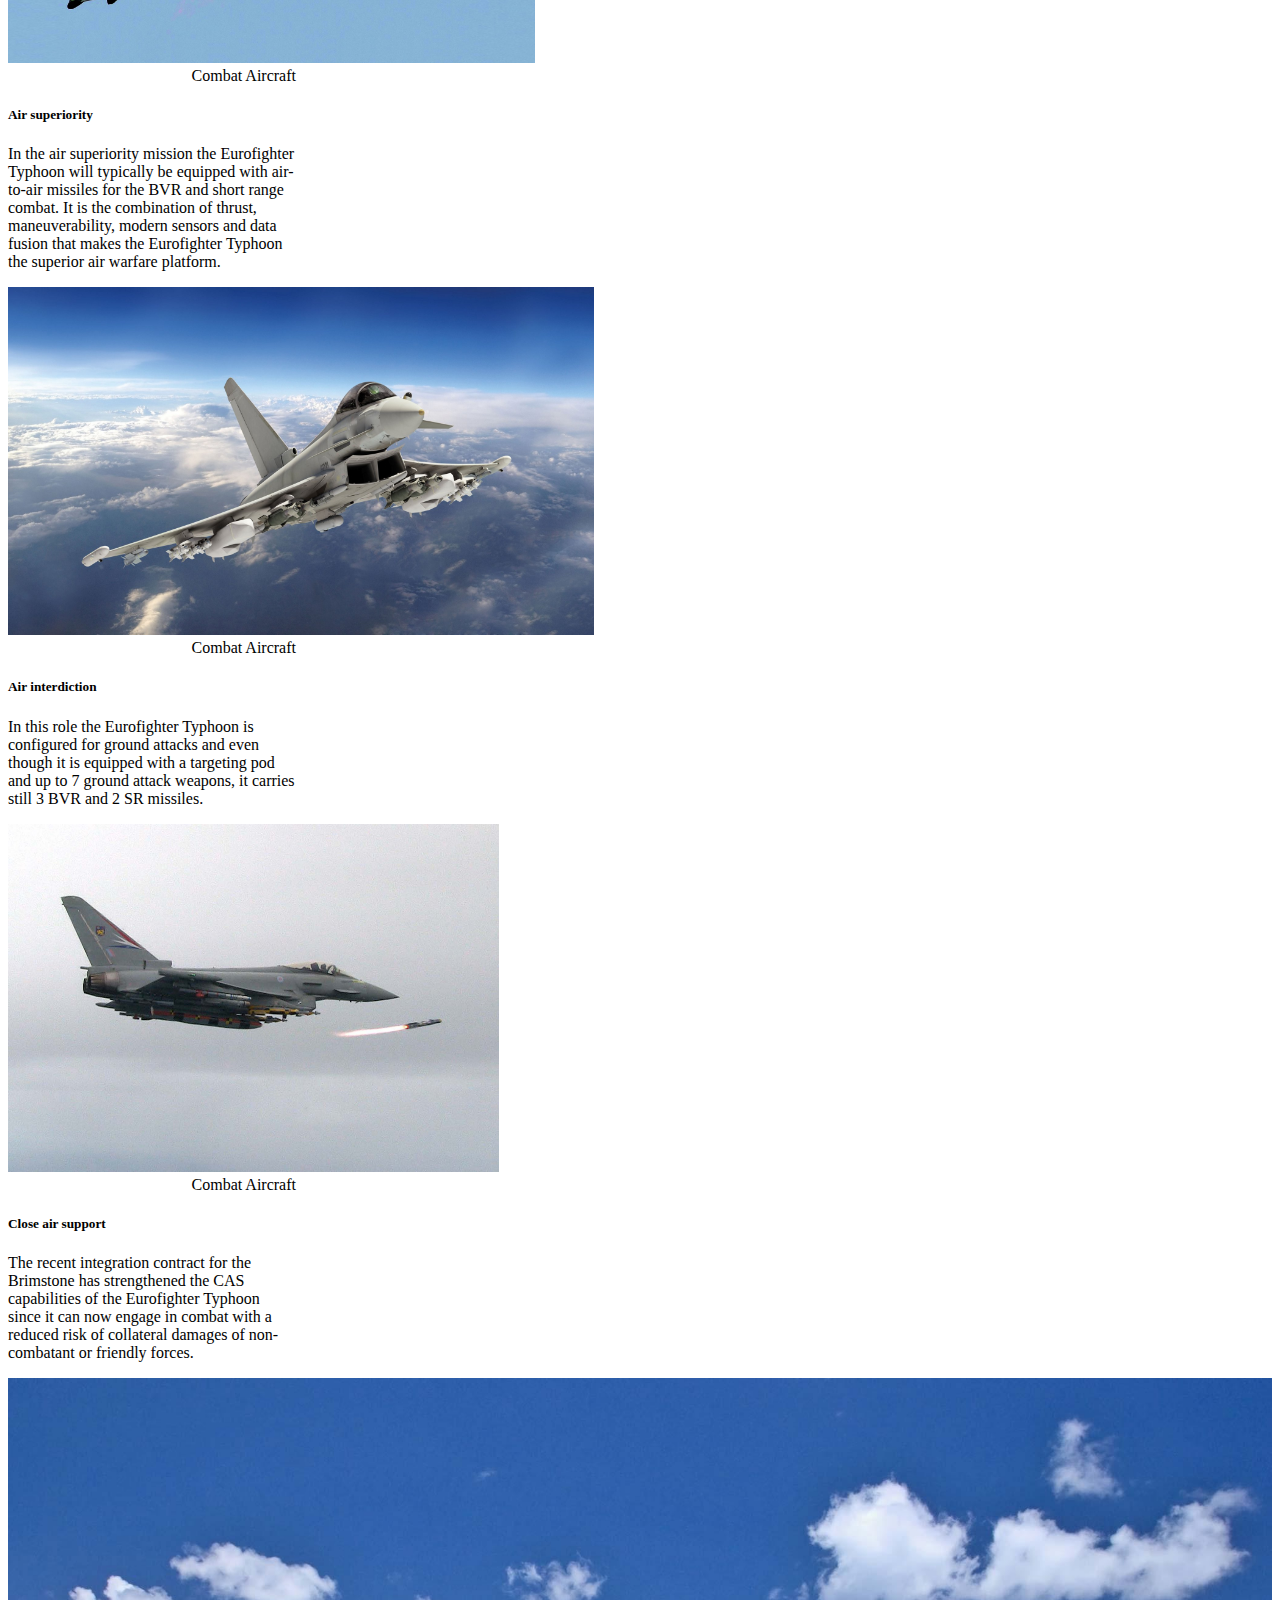
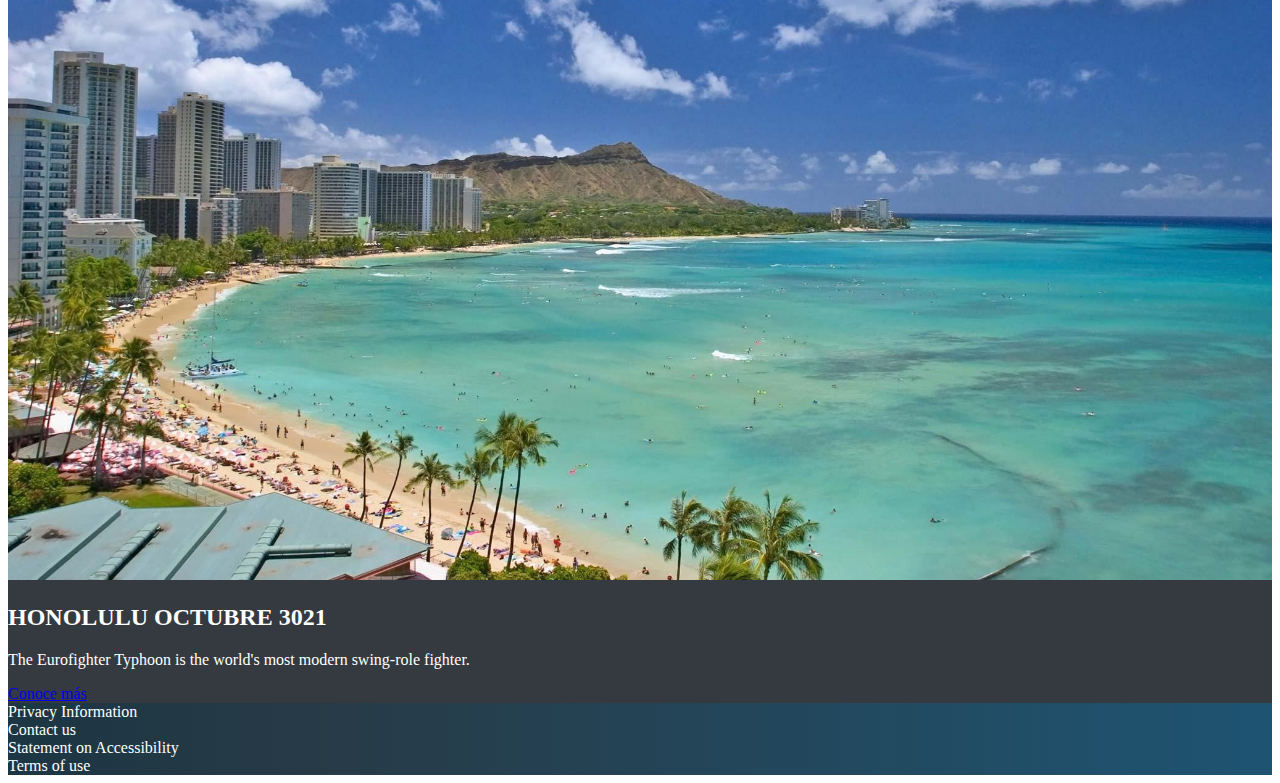
==== commit 75c5c7d9: "agregando contenendor fluido" ====
--- a/index.html
+++ b/index.html
@@ -170,6 +170,28 @@
 
     <!-- END SPEAKERS -->
 
+    <!-- PLACE AND DATE -->
+
+    <section id="place-time">
+      <div class="container-fluid">
+        <div class="row">
+          <div class="col-12 col-lg-6 pt-3 pl-0 pr-0"> <!-- padding left padding right -->
+            <img src="assets/img/honolulu.jpg" alt="City"></div>
+          
+          <div class="col-12 col-lg-6 pt-4 pb-4 align-self-center">
+            <h2 >
+              HONOLULU OCTUBRE 3021
+            </h2>
+            <p>
+              The Eurofighter Typhoon is the world's most modern swing-role fighter.
+            </p>
+            <a href="#" class="btn btn-outline-light" target="_blank">Conoce más</a>
+          </div>
+        </div>
+      </div>
+    </section>
+
+    <!-- PLACE AND DATE -->
 
     <!-- FOOTER -->
     <footer id="footer" class="pb-4 pt-4"> <!-- padding bottom padding top -->
--- a/index.css
+++ b/index.css
@@ -1,6 +1,7 @@
 :root {
     --main-color-brand: #97c93e;
     --second-color-brand: #82ad36;
+    --secondary-color: #343a40;
     --carousel-bg-color: rgba(0, 0, 0, 0.5);
     --just-white: #FFF;
 }
@@ -85,6 +86,20 @@
 
 /* end badges */
 
+/* place and date */
+
+#place-time {
+    background-color: var(--secondary-color);
+    color: var(--just-white);
+}
+
+
+#place-time img{
+    max-width: 100%;
+}
+
+/* place and date */
+
 #footer{
     background: linear-gradient(90deg, #1c3643, #273b47 25%, #1e5472);
 }
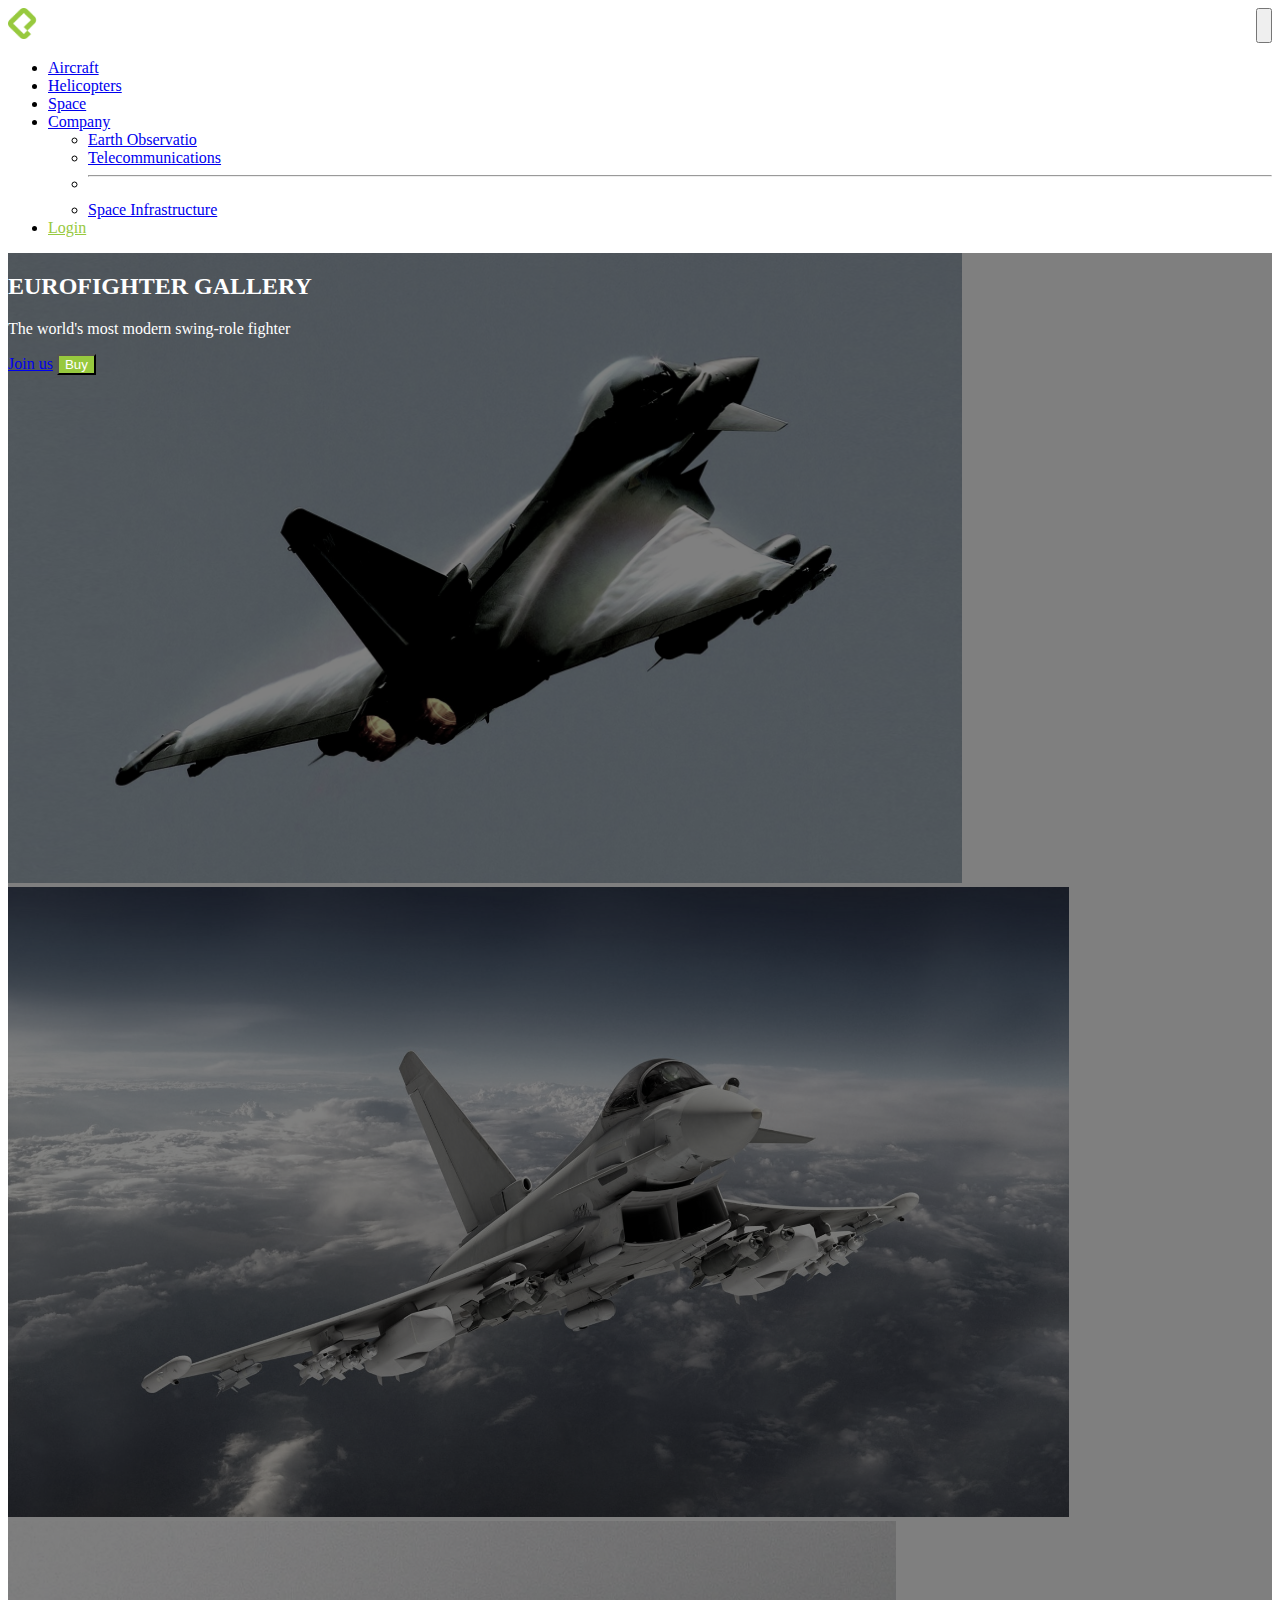
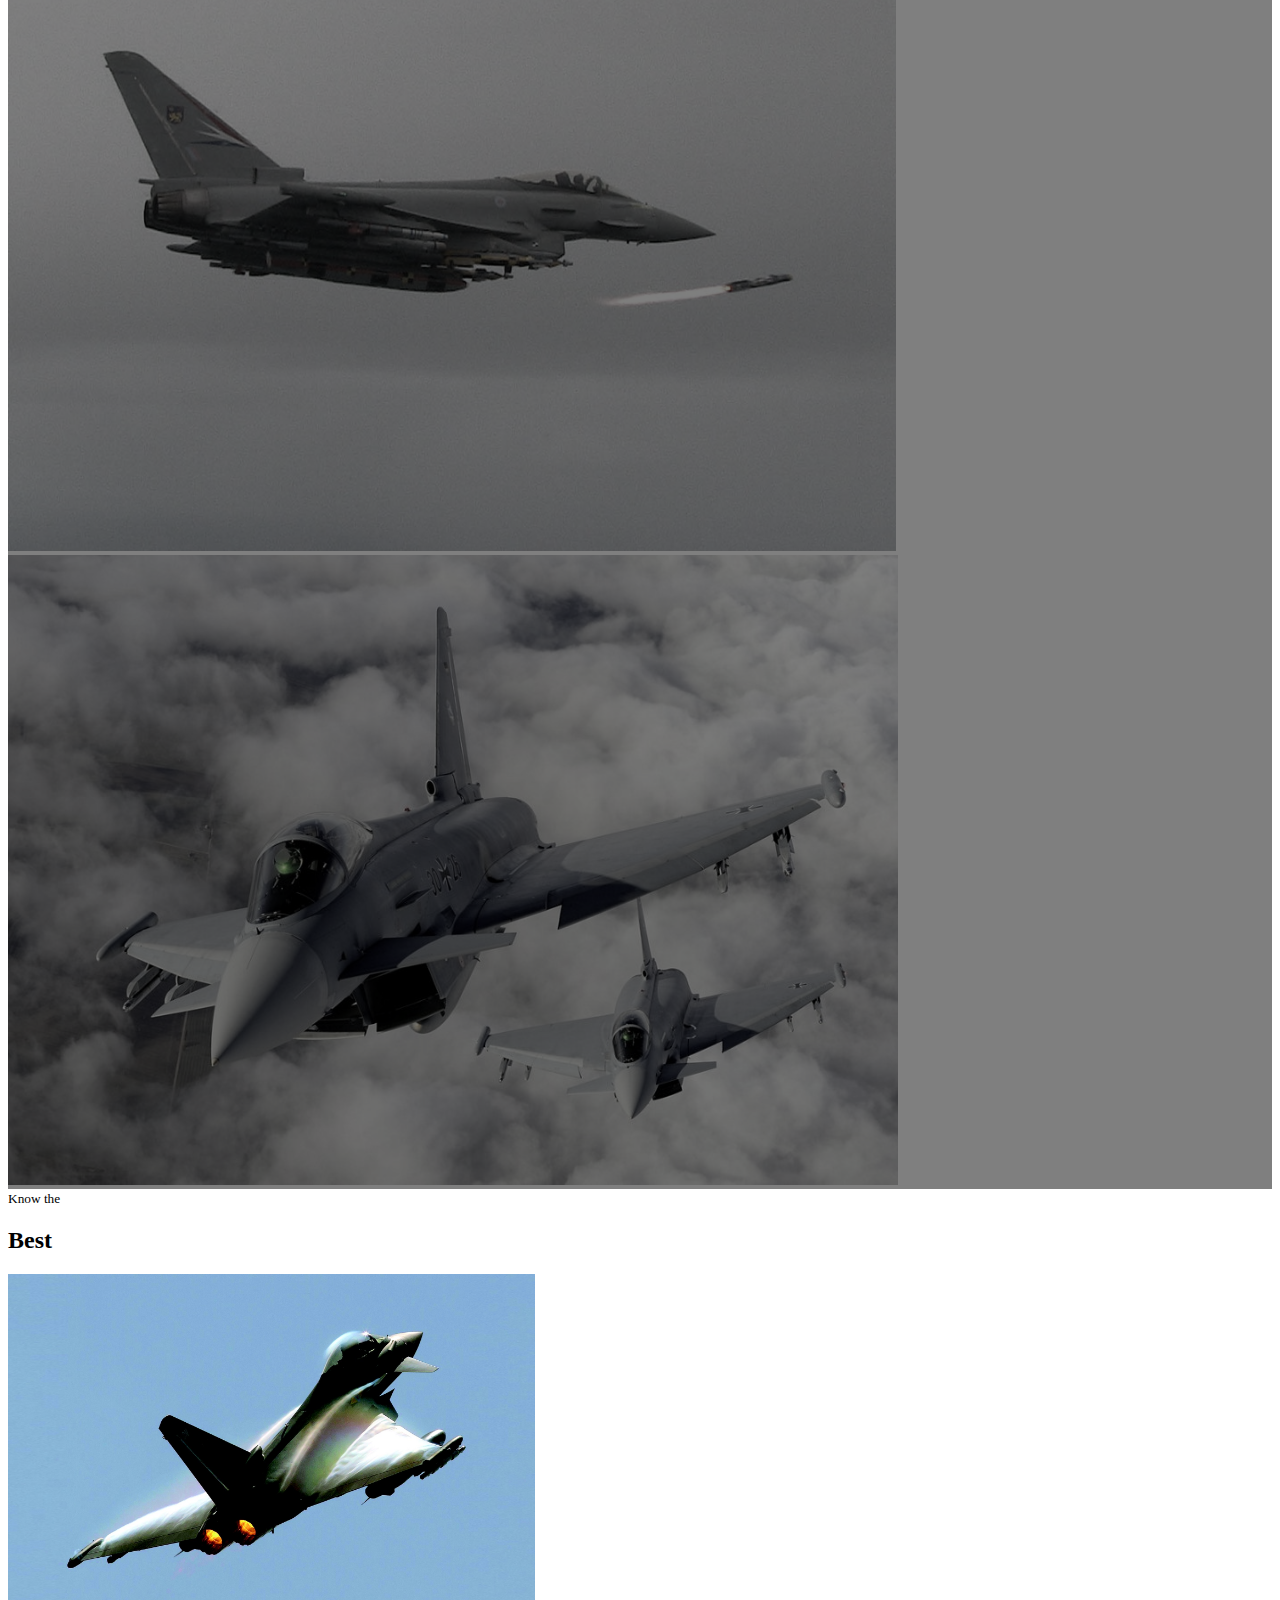
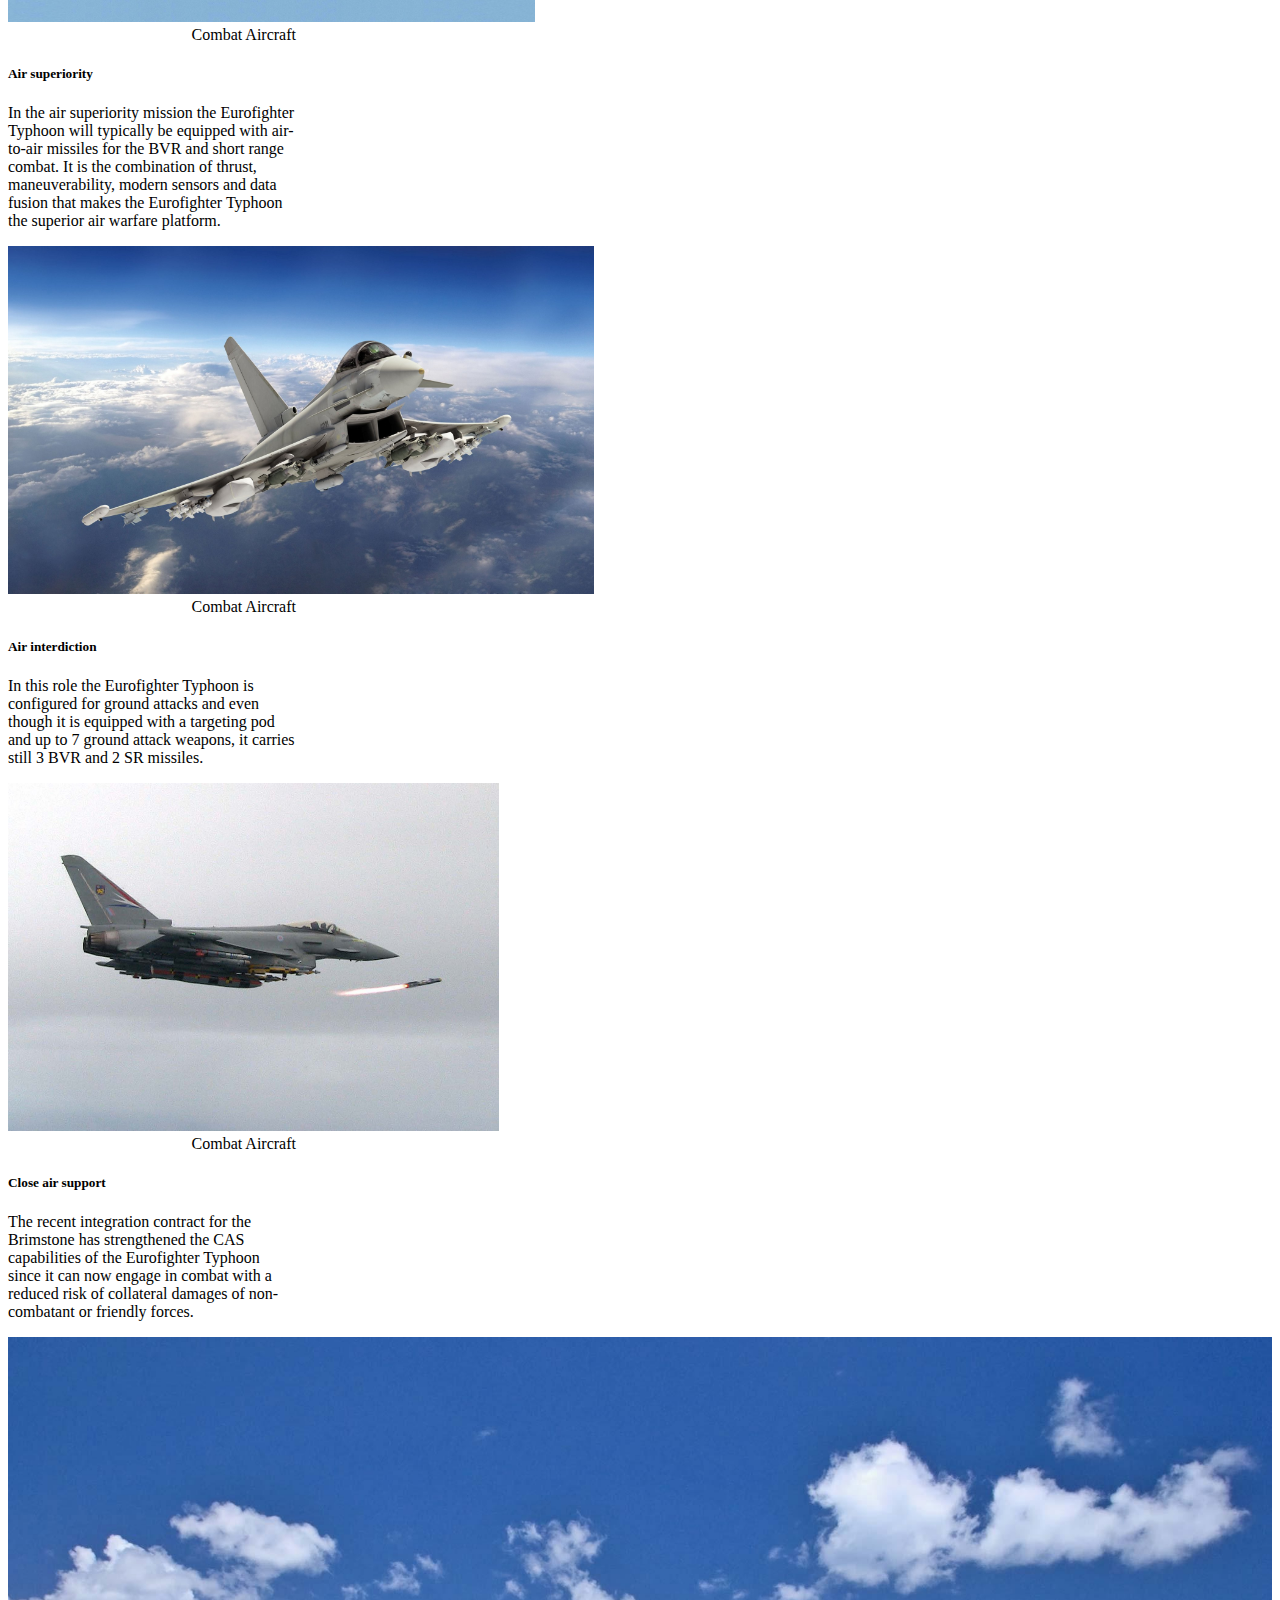
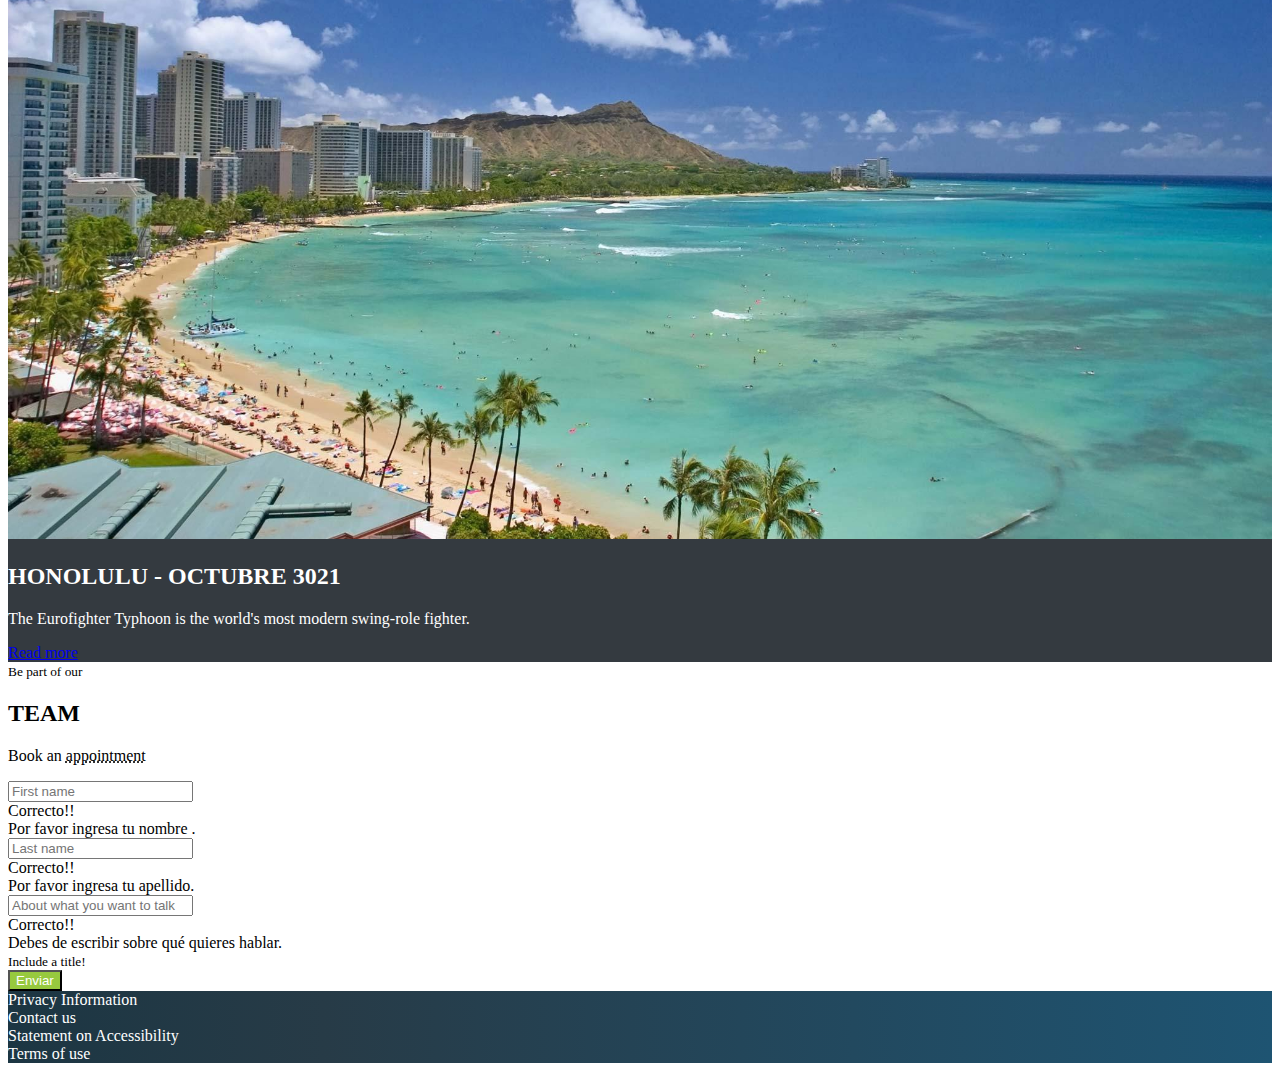
==== commit 053d57f4: "agregando el scrollspy" ====
--- a/index.html
+++ b/index.html
@@ -10,35 +10,35 @@
     <link rel="stylesheet" href="index.css">
     <title>Avionautic</title>
   </head>
-  <body>
+  <body data-bs-spy="scroll" data-bs-target="#navbar" data-bs-offset="60">
 
     <!-- HEADER -->
     <header>
-        <nav id="header" class="navbar navbar-expand-lg navbar-dark bg-dark">
-            <div class="container ">
+        <nav id="header" class="navbar navbar-expand-lg navbar-dark bg-dark fixed-top">
+            <div class="container">
 
                 <div class="container-fluid d-flex">
                     <div class="container-logo">
                         <a class="navbar-brand" href="#"><img src="./assets/img/logo.png" alt="Logo"></a>
                         
                         
-                        <button class="navbar-toggler" type="button" data-bs-toggle="collapse" data-bs-target="#navbarSupportedContent" aria-controls="navbarSupportedContent" aria-expanded="false" aria-label="Toggle navigation">
+                        <button class="navbar-toggler" type="button" data-bs-toggle="collapse" data-bs-target="#navbart">
                             <span class="navbar-toggler-icon"></span>
                         </button>
                         
 
                     </div>
     
-                  <div class="collapse navbar-collapse" id="navbarSupportedContent">
+                  <div class="collapse navbar-collapse" id="navbar">
                     <ul class="navbar-nav ms-sm ms-auto mb-2 mb-lg-0">
-                      <li class="nav-item active">
-                        <a class="nav-link active" aria-current="page" href="#">Aircraft</a>
+                      <li class="nav-item">
+                        <a class="nav-link" aria-current="page" href="#main">Aircraft</a>
                       </li>
                       <li class="nav-item">
-                        <a class="nav-link" href="#">Helicopters</a>
+                        <a class="nav-link" href="#speakers">Helicopters</a>
                       </li>
                       <li class="nav-item">
-                        <a class="nav-link" href="#">Space</a>
+                        <a class="nav-link" href="#place-time">Space</a>
                       </li>
                                        
                       <li class="nav-item dropdown">
@@ -46,7 +46,7 @@
                           Company
                         </a>
                         <ul class="dropdown-menu" aria-labelledby="navbarDropdown">
-                          <li><a class="dropdown-item" href="#">Earth Observatio</a></li>
+                          <li><a class="dropdown-item" href="#become-a-speaker">Earth Observatio</a></li>
                           <li><a class="dropdown-item" href="#">Telecommunications</a></li>
                           <li><hr class="dropdown-divider"></li>
                           <li><a class="dropdown-item" href="#">Space Infrastructure</a></li>
@@ -96,8 +96,8 @@
                         <div class="col-md-6 offset-md-6 text-center text-md-end">
                             <h2>EUROFIGHTER GALLERY</h2>
                             <p class="d-none d-md-block">The world's most modern swing-role fighter</p>
-                            <a href="#" class="btn btn-outline-light" data-toggle="modal">Ser parte</a>
-                            <button type="button"  class="btn btn-brand" data-toggle="modal" data-target="#modalCompra">Comprar</button>
+                            <a href="#" class="btn btn-outline-light" data-toggle="modal">Join us</a>
+                            <button type="button"  class="btn btn-brand" data-toggle="modal" data-target="#modalCompra">Buy</button>
                         </div>
                     </div>
                 </div>
@@ -113,11 +113,14 @@
     <!-- SPEAKERS -->
 
     <section id="speakers" class="mt-4 mb-4"><!-- mt=margin-top -->
-        <div class="container row">
+        <div class="container">
+          <div class="row">
             <div class="col text-center text-uppercase">
-                <small>Conoce a los </small>
-                <h2>Oradores</h2>
-            </div>
+                <small>Know the</small>
+                <h2>Best</h2>
+            </div>
+
+          </div>
         </div>
         <!-- HERE COMES THE CARDS -->
         <div class="row">
@@ -175,23 +178,102 @@
     <section id="place-time">
       <div class="container-fluid">
         <div class="row">
-          <div class="col-12 col-lg-6 pt-3 pl-0 pr-0"> <!-- padding left padding right -->
-            <img src="assets/img/honolulu.jpg" alt="City"></div>
+          <div class="col-12 col-lg-6 pt-4 pb-4 pl-2 pr-0"> <!-- padding left padding right -->
+            <img src="assets/img/honolulu.jpg" alt="City">
+          </div>
           
           <div class="col-12 col-lg-6 pt-4 pb-4 align-self-center">
             <h2 >
-              HONOLULU OCTUBRE 3021
+              HONOLULU - OCTUBRE 3021
             </h2>
             <p>
               The Eurofighter Typhoon is the world's most modern swing-role fighter.
             </p>
-            <a href="#" class="btn btn-outline-light" target="_blank">Conoce más</a>
+            <a href="#" class="btn btn-outline-light" target="_blank">Read more</a>
           </div>
         </div>
       </div>
     </section>
 
     <!-- PLACE AND DATE -->
+
+    <!-- BECOME A SPEAKER -->
+    <section id="become-a-speaker" class="pt-3 pb-3">
+      <div class="container">
+        <div class="row">
+          <div class="col text-uppercase text-center">
+            <small>
+              Be part of our 
+            </small>
+            <h2>TEAM</h2>
+          </div>
+        </div>
+        <div class="row">
+          <div class="col text-center">
+            <p>
+              Book an <abbr data-bs-toggle="tooltip" data-bs-placement="top" title="cita">appointment</abbr>
+            </p>
+          </div>
+        </div>
+        
+        <div class="row">
+          <div class="col col-md-10 offset-md-1 col-lg-8 offset-lg-2 pt-2">
+            <form class="needs-validation" novalidate>
+              <div class="form row">
+
+                <div class="mb-3 form-group col-12 col-md-6">
+                  <input type="text" class="form-control" placeholder="First name" aria-label="First name">
+                  <div class="valid-feedback">
+                    Correcto!!
+                  </div>
+                  <div class="invalid-feedback">
+                    Por favor ingresa tu nombre .
+                  </div>
+                </div>
+
+                <div class="mb-3 col-12 col-md-6">
+                  <input type="text" class="form-control" placeholder="Last name" aria-label="Last name">
+                  <div class="valid-feedback">
+                    Correcto!!
+                  </div>
+                  <div class="invalid-feedback">
+                    Por favor ingresa tu apellido.
+                  </div>
+                  
+                </div>
+
+              </div>
+
+              <div class="form-grid">
+                <div class="col form-label">
+                  <input type="text" class="form-control form-control-lg" placeholder="About what you want to talk" aria-label="About what you want to talk" required>
+                  </input>
+                  <div class="valid-feedback">
+                    Correcto!!
+                  </div>
+                  <div class="invalid-feedback">
+                    Debes de escribir sobre qué quieres hablar.
+                  </div>
+                  <small class="form-text text-muted">
+                    Include a title!
+                  </small>
+                </div>
+              </div>
+
+              <div class="row">
+                <div class="col">
+                    <button type="submit" class="btn btn-brand w-100">Enviar</button>
+                </div>
+              </div> 
+
+            </form>
+          </div>
+        </div>
+         
+      </div>
+    </section>
+
+    <!-- END OF BECOME A SPEAKER -->
 
     <!-- FOOTER -->
     <footer id="footer" class="pb-4 pt-4"> <!-- padding bottom padding top -->
@@ -226,5 +308,7 @@
     <script src="https://cdn.jsdelivr.net/npm/@popperjs/core@2.9.1/dist/umd/popper.min.js" integrity="sha384-SR1sx49pcuLnqZUnnPwx6FCym0wLsk5JZuNx2bPPENzswTNFaQU1RDvt3wT4gWFG" crossorigin="anonymous"></script>
     <script src="https://cdn.jsdelivr.net/npm/bootstrap@5.0.0-beta3/dist/js/bootstrap.min.js" integrity="sha384-j0CNLUeiqtyaRmlzUHCPZ+Gy5fQu0dQ6eZ/xAww941Ai1SxSY+0EQqNXNE6DZiVc" crossorigin="anonymous"></script>
     -->
+
+    <script src="index.js"></script>
   </body>
 </html>--- a/index.css
+++ b/index.css
@@ -27,7 +27,7 @@
 }
 
 #header img {
-    
+    width: 100px;
 }
 
 #main .carousel-inner img {
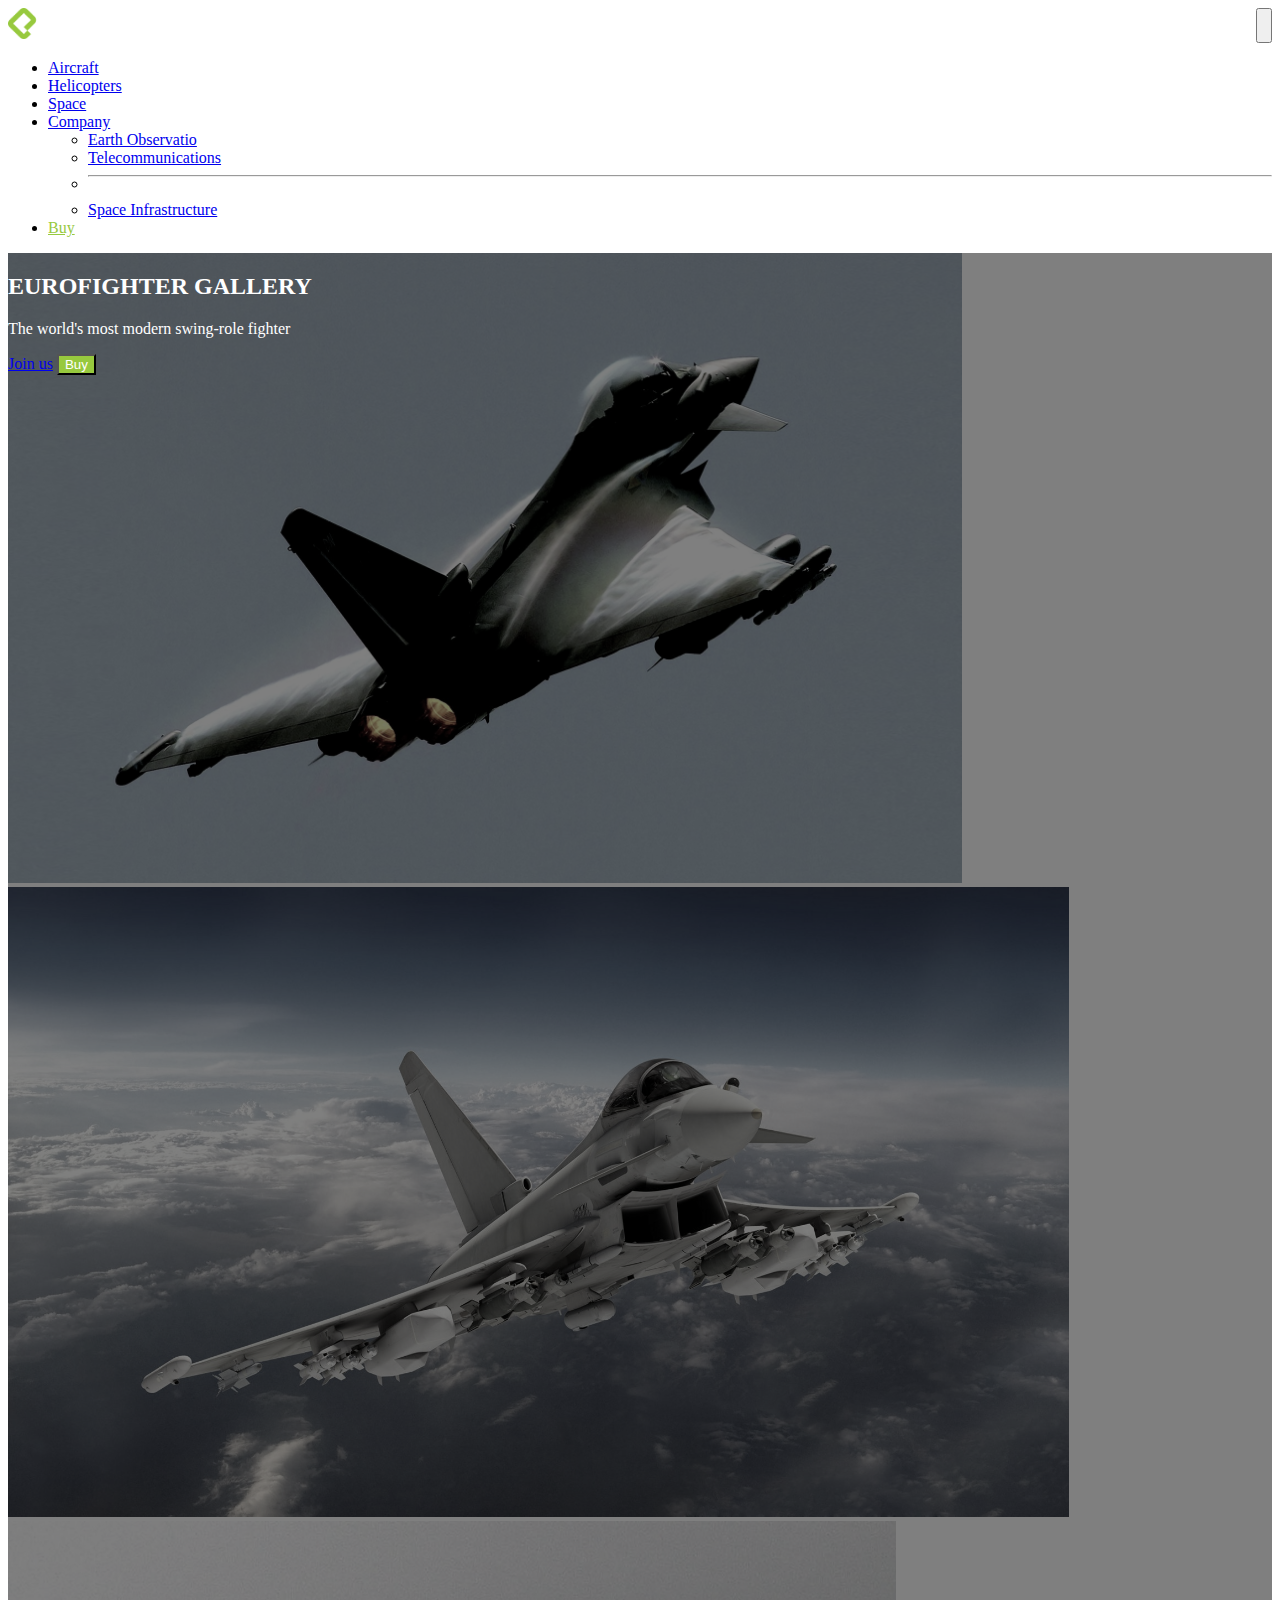
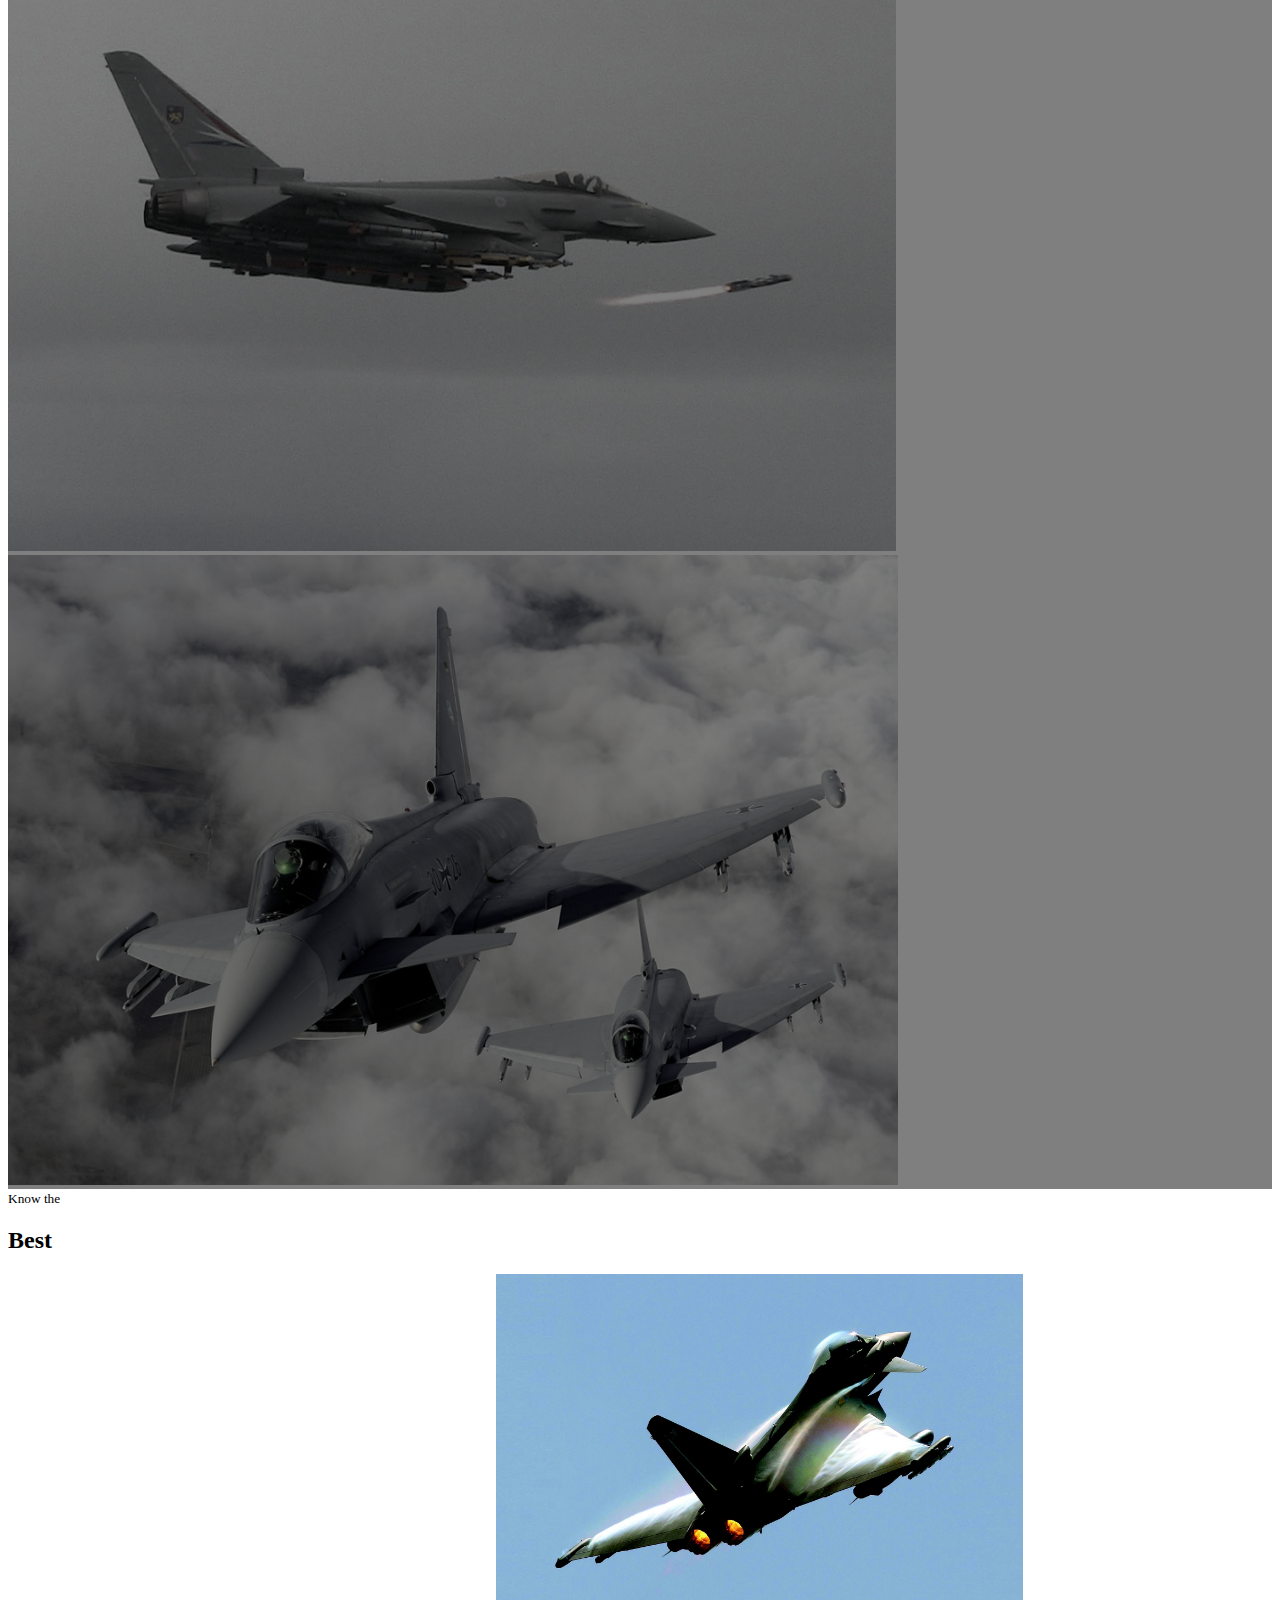
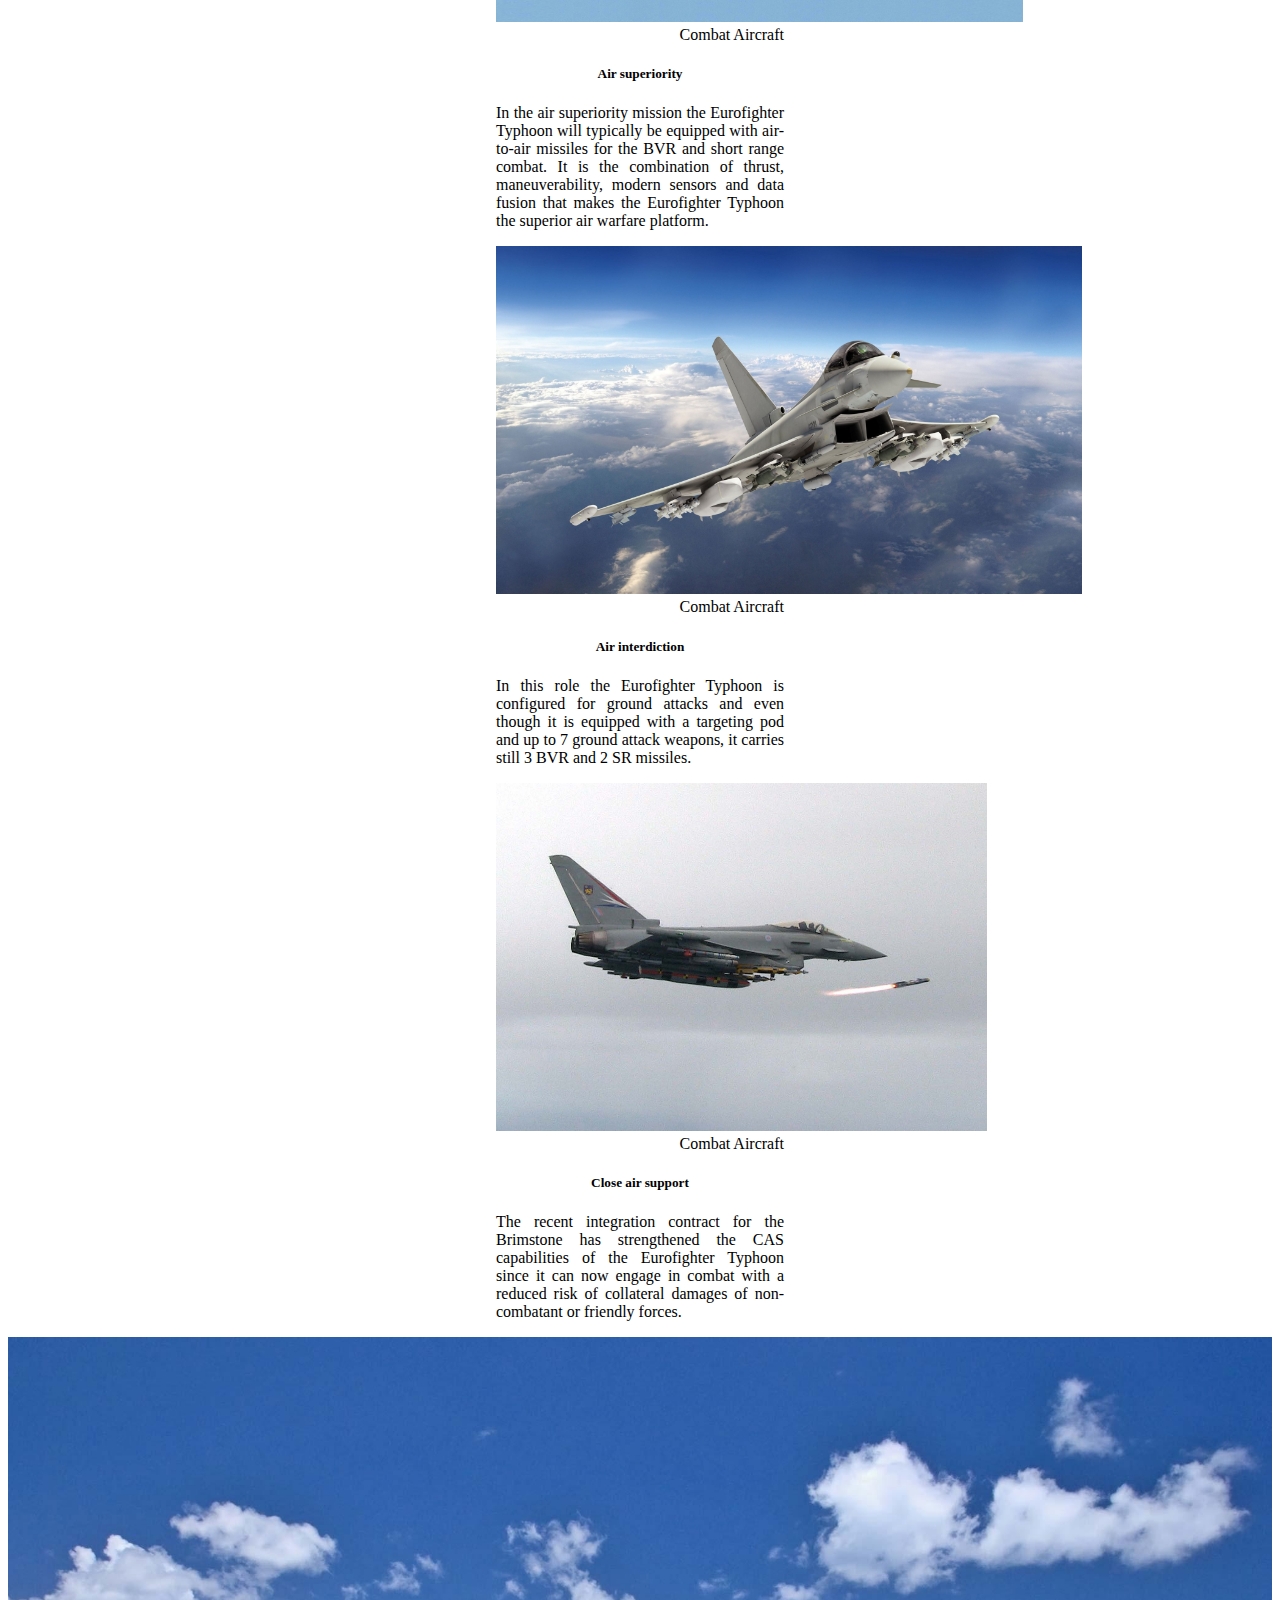
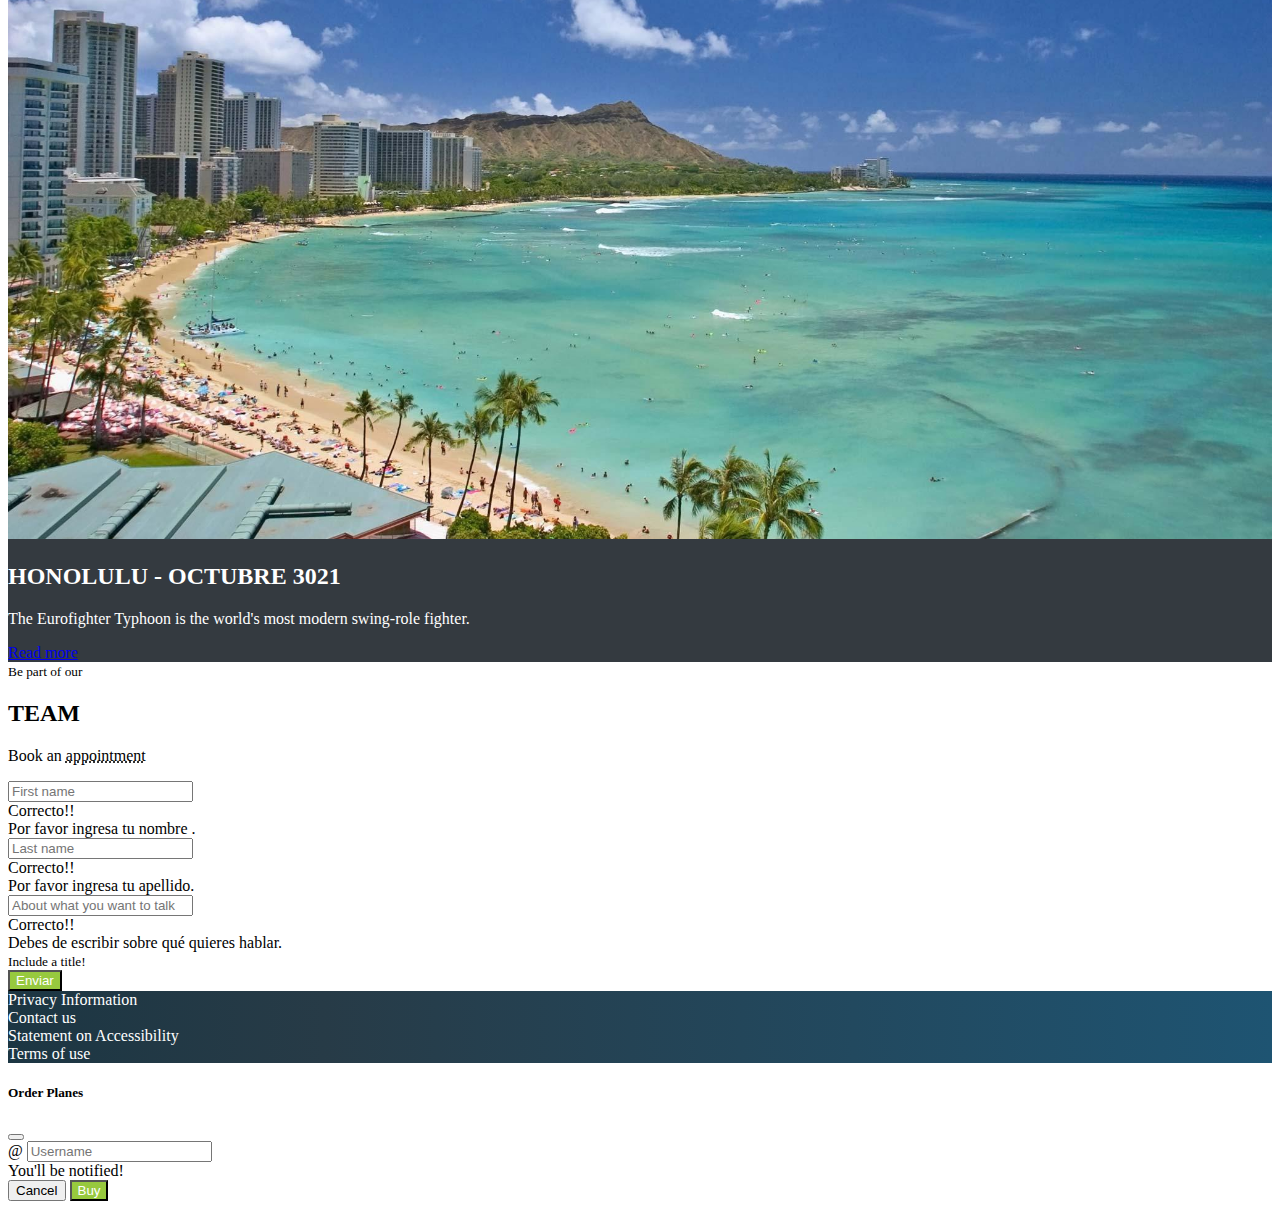
==== commit a262eec9: "formulario para completar la compra" ====
--- a/index.html
+++ b/index.html
@@ -53,7 +53,7 @@
                           
                         </ul>
                         <li class="nav-item">
-                            <a class="nav-link text-platzi" href="#">Login</a>
+                            <a class="nav-link text-brand" href="#" data-bs-toggle="modal" data-bs-target="#modalCompra">Buy</a>
                           </li>
                       </li>
                     </ul>
@@ -97,7 +97,7 @@
                             <h2>EUROFIGHTER GALLERY</h2>
                             <p class="d-none d-md-block">The world's most modern swing-role fighter</p>
                             <a href="#" class="btn btn-outline-light" data-toggle="modal">Join us</a>
-                            <button type="button"  class="btn btn-brand" data-toggle="modal" data-target="#modalCompra">Buy</button>
+                            <button type="button"  class="btn btn-brand" data-bs-toggle="modal" data-bs-target="#modalCompra">Buy</button>
                         </div>
                     </div>
                 </div>
@@ -123,7 +123,7 @@
           </div>
         </div>
         <!-- HERE COMES THE CARDS -->
-        <div class="row">
+        <div class="row row-cards">
             <div class="col-12 col-md-6 col-lg-4 mb-4">
                 <div class="card" style="width: 18rem;">
                     <img src="./assets/img/mig1.jpg" class="card-img-top" alt="...">
@@ -298,6 +298,53 @@
 
     <!-- END FOOTER -->
 
+    <!-- MODAL -->
+
+    <div class="modal fade" id="modalCompra" tabindex="-1" aria-labelledby="exampleModalLabel" aria-hidden="true">
+      <div class="modal-dialog modal-dialog-centered">
+        <div class="modal-content">
+          <div class="modal-header">
+            <h5 class="modal-title" id="exampleModalLabel">Order Planes</h5>
+            <button type="button" class="btn-close" data-bs-dismiss="modal" aria-label="Close"></button>
+          </div>
+          <div class="modal-body">
+            
+            <!-- FORM -->
+
+            <form action="">
+              <div class="row">
+                <div class="form-label col">
+                  <div class="input-group mb-3">
+                    <span class="input-group-text" id="basic-addon1">@</span>
+                    <input type="text" class="form-control" placeholder="Username" aria-label="Username" aria-describedby="basic-addon1">
+                  </div>
+                </div>
+              </div>
+            </form>
+
+            <!-- END OF FORM -->
+
+            <!-- ALERT -->
+
+             <!-- Alerta -->
+           <div class="alert alert-warning" role="alert">
+            You'll be notified! 
+          </div>
+          <!-- Alerta -->
+
+            <!-- END OF ALERT -->
+
+          </div>
+          <div class="modal-footer">
+            <button type="button" class="btn btn-secondary" data-bs-dismiss="modal">Cancel</button>
+            <button type="button" class="btn btn-brand">Buy</button>
+          </div>
+        </div>
+      </div>
+    </div>
+
+    <!-- END OF MODAL -->
+
     <!-- Optional JavaScript; choose one of the two! -->
 
     <!-- Option 1: Bootstrap Bundle with Popper -->
--- a/index.css
+++ b/index.css
@@ -6,7 +6,7 @@
     --just-white: #FFF;
 }
 
-.text-platzi {
+.text-brand {
     color: var(--main-color-brand) !important;
 }
 
@@ -73,9 +73,17 @@
 
 /* cards */
 
+.row-cards{
+    text-align: -webkit-center;
+}
+
 #speakers img {
     height: 348px;
     object-fit: cover;
+}
+
+.card-text {
+    text-align: justify;
 }
 /* end cards */
 
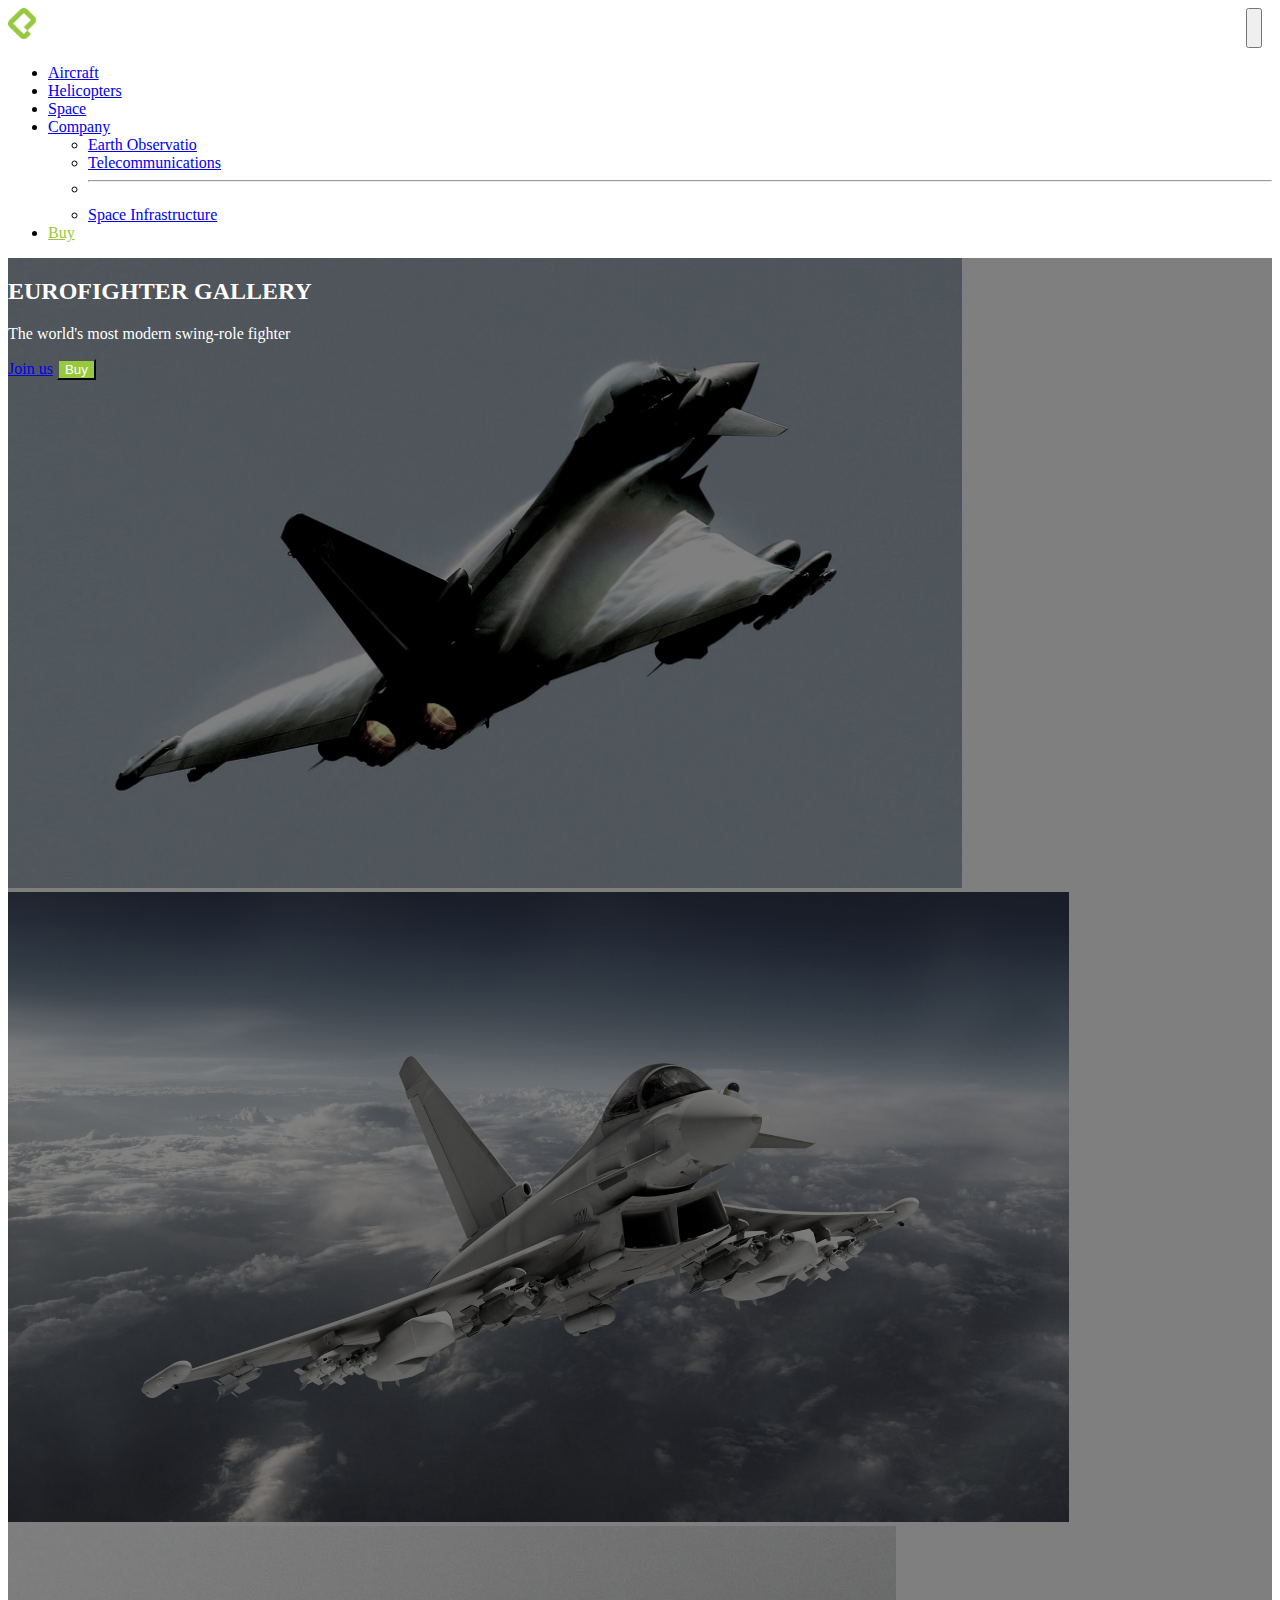
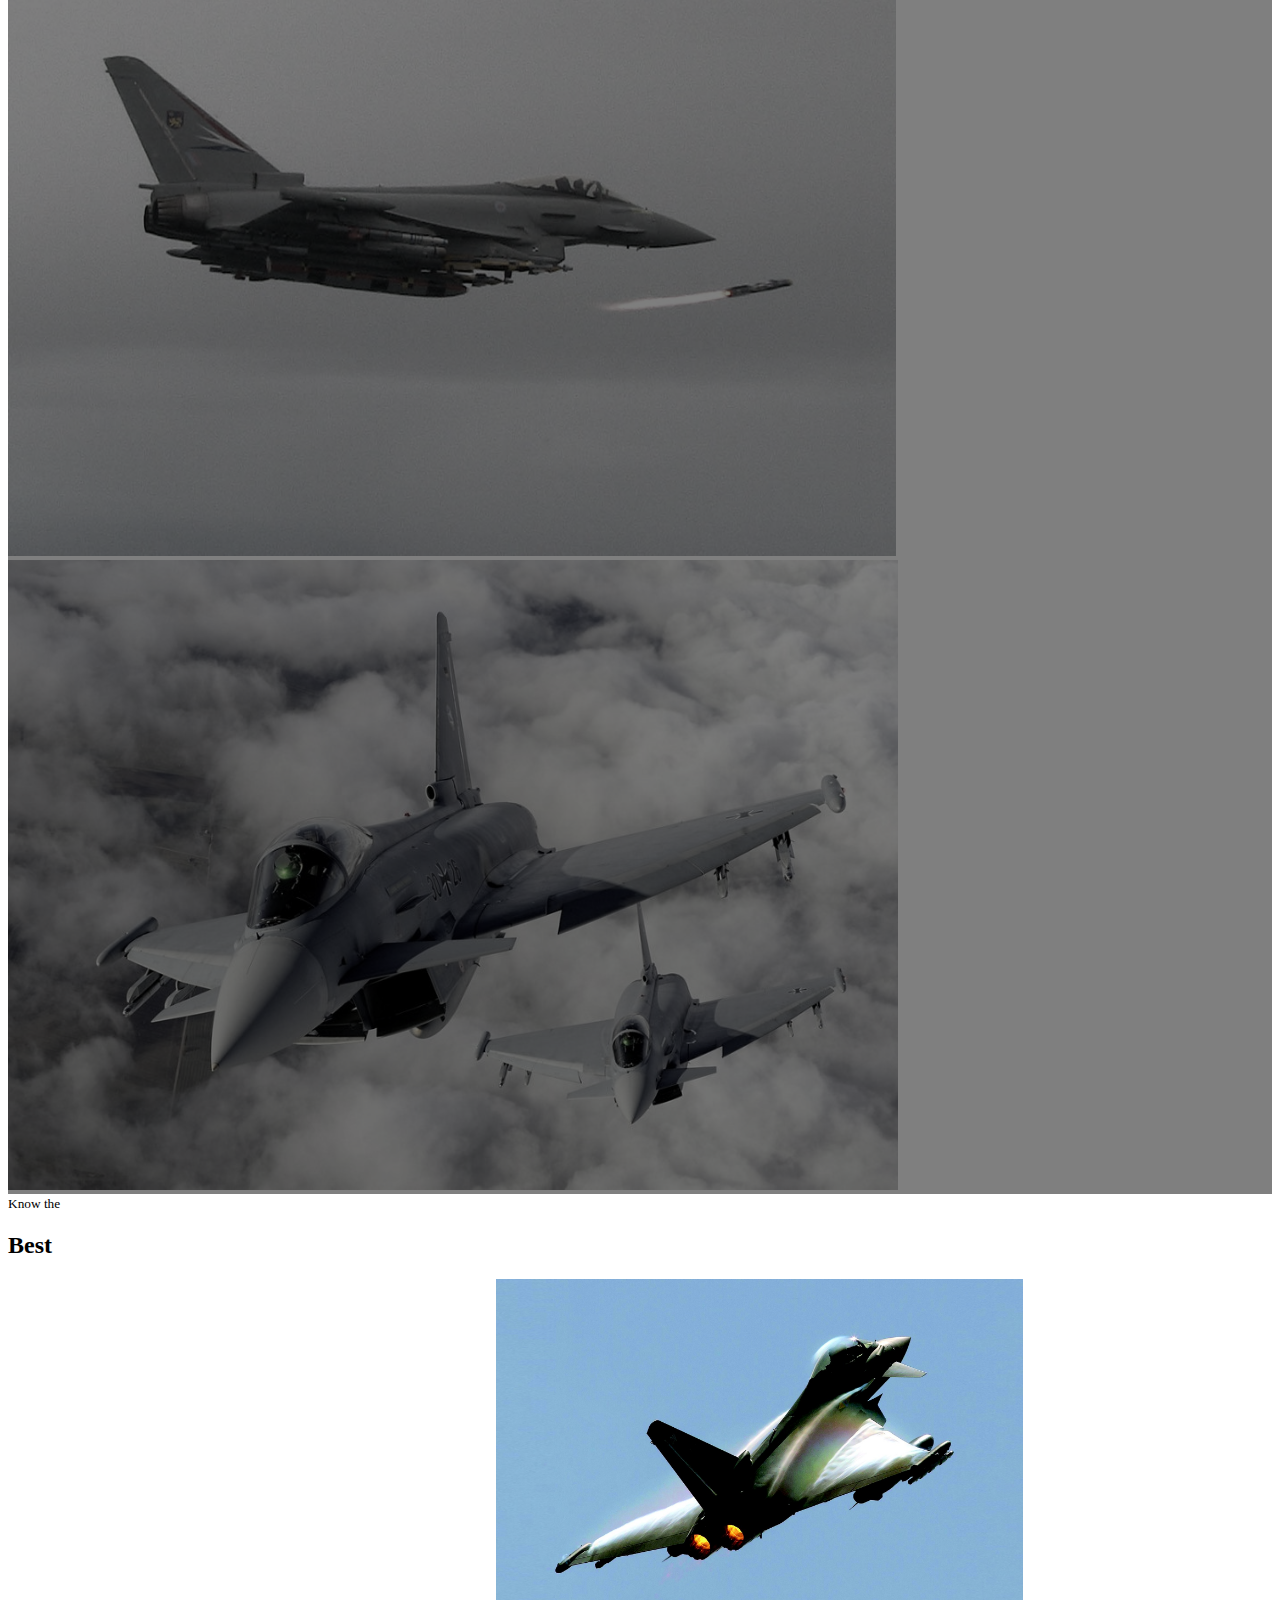
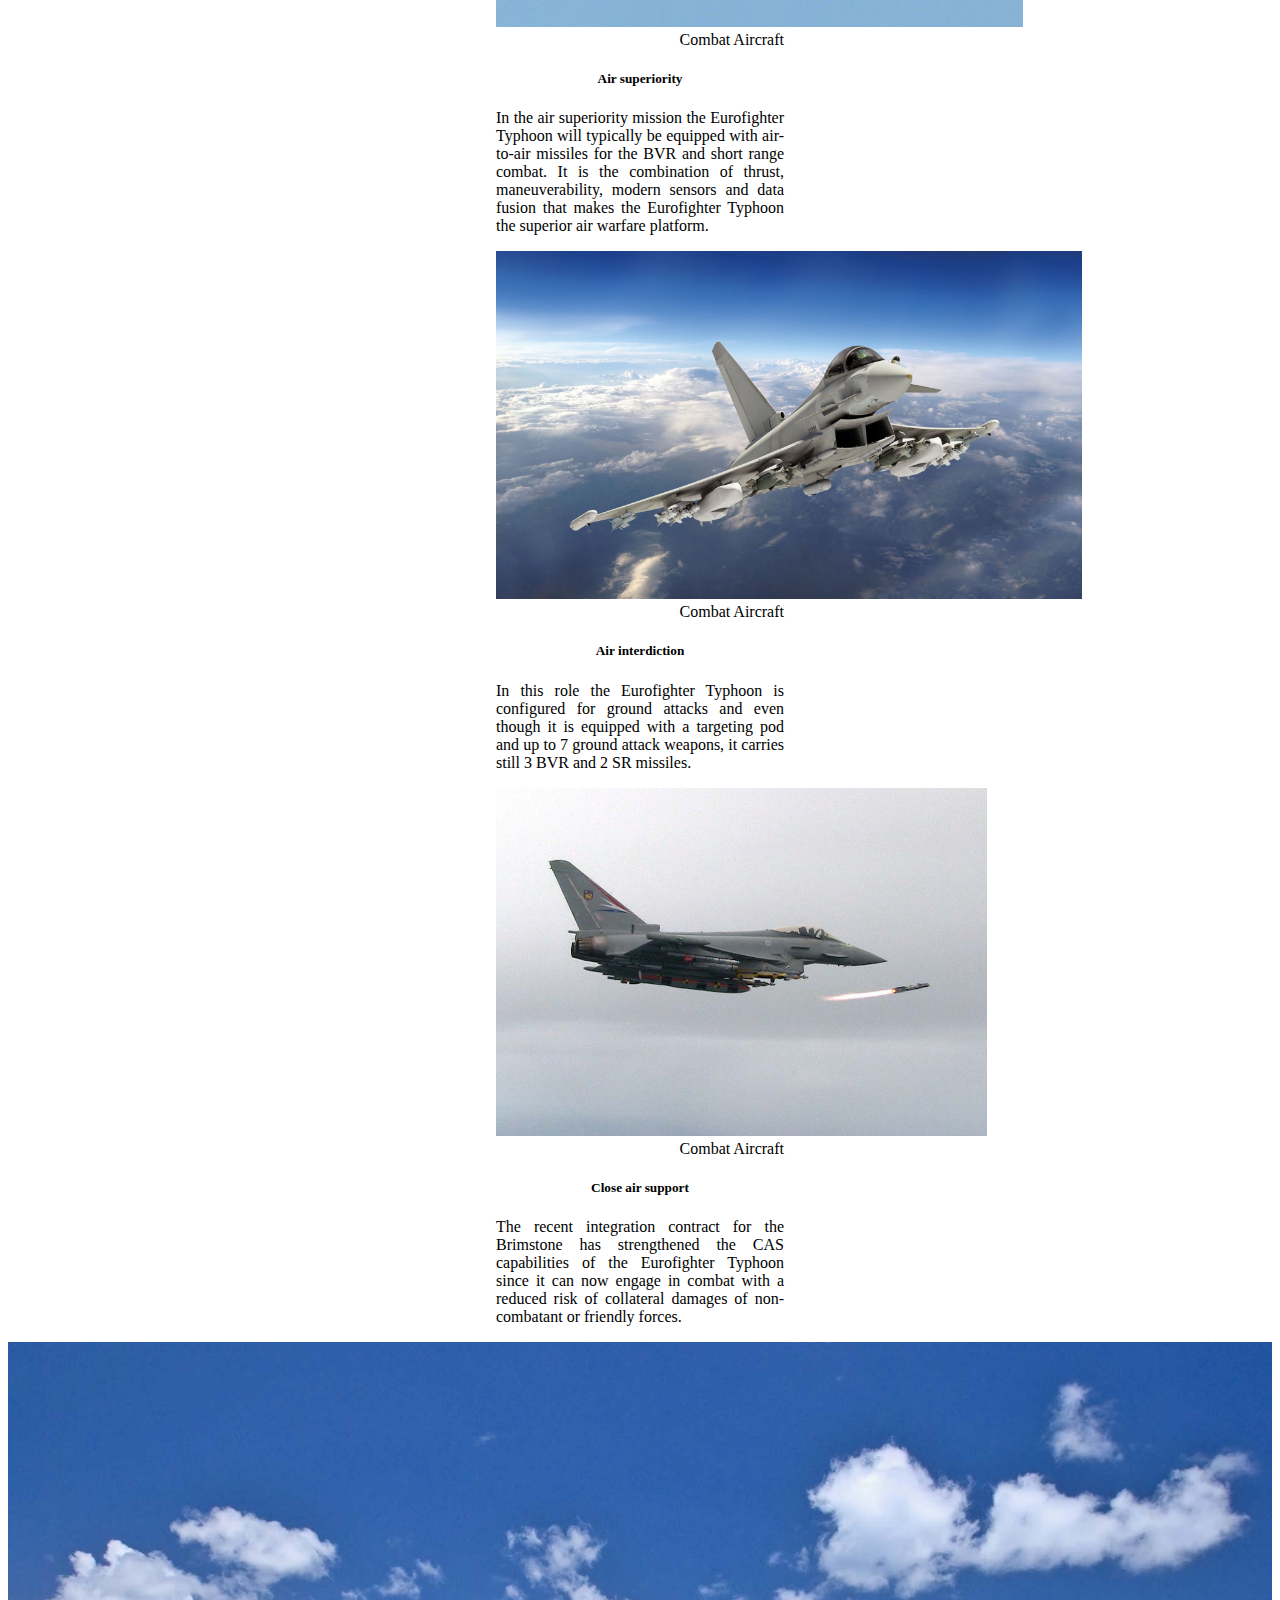
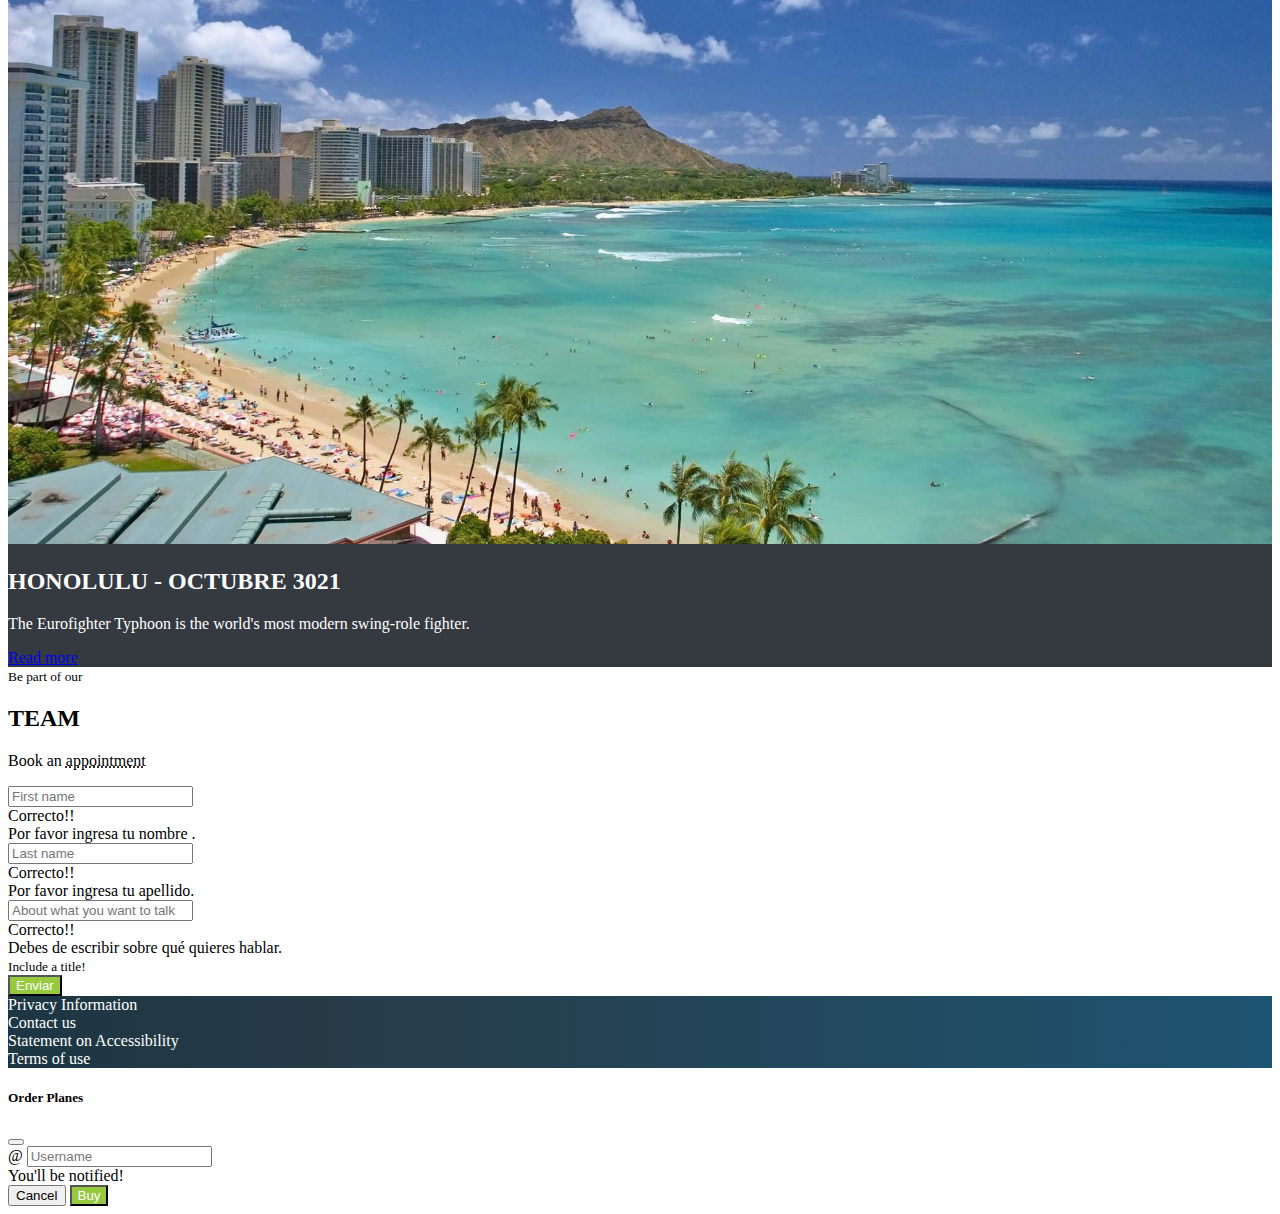
==== commit 3a0aeab4: "bug del hamburger button menu" ====
--- a/index.html
+++ b/index.html
@@ -22,48 +22,46 @@
                         <a class="navbar-brand" href="#"><img src="./assets/img/logo.png" alt="Logo"></a>
                         
                         
-                        <button class="navbar-toggler" type="button" data-bs-toggle="collapse" data-bs-target="#navbart">
+                        <button class="navbar-toggler" type="button" data-bs-toggle="collapse" data-bs-target="#navbar" aria-controls="navbarSupportedContent" aria-expanded="false" aria-label="Toggle navigation">
                             <span class="navbar-toggler-icon"></span>
                         </button>
-                        
-
                     </div>
     
-                  <div class="collapse navbar-collapse" id="navbar">
-                    <ul class="navbar-nav ms-sm ms-auto mb-2 mb-lg-0">
-                      <li class="nav-item">
-                        <a class="nav-link" aria-current="page" href="#main">Aircraft</a>
-                      </li>
-                      <li class="nav-item">
-                        <a class="nav-link" href="#speakers">Helicopters</a>
-                      </li>
-                      <li class="nav-item">
-                        <a class="nav-link" href="#place-time">Space</a>
-                      </li>
-                                       
-                      <li class="nav-item dropdown">
-                        <a class="nav-link dropdown-toggle" href="#" id="navbarDropdown" role="button" data-bs-toggle="dropdown" aria-expanded="false">
-                          Company
-                        </a>
-                        <ul class="dropdown-menu" aria-labelledby="navbarDropdown">
-                          <li><a class="dropdown-item" href="#become-a-speaker">Earth Observatio</a></li>
-                          <li><a class="dropdown-item" href="#">Telecommunications</a></li>
-                          <li><hr class="dropdown-divider"></li>
-                          <li><a class="dropdown-item" href="#">Space Infrastructure</a></li>
-                          
-                        </ul>
+                    <div class="collapse navbar-collapse" id="navbar">
+                      <ul class="navbar-nav ms-sm ms-auto mb-2 mb-lg-0">
                         <li class="nav-item">
-                            <a class="nav-link text-brand" href="#" data-bs-toggle="modal" data-bs-target="#modalCompra">Buy</a>
-                          </li>
-                      </li>
-                    </ul>
-    
-                   <!--  <form class="d-flex">
-                      <input class="form-control me-2" type="search" placeholder="Search" aria-label="Search">
-                      <button class="btn btn-outline-success" type="submit">Search</button>
-                    </form> -->
-    
-                  </div>
+                          <a class="nav-link" aria-current="page" href="#main">Aircraft</a>
+                        </li>
+                        <li class="nav-item">
+                          <a class="nav-link" href="#speakers">Helicopters</a>
+                        </li>
+                        <li class="nav-item">
+                          <a class="nav-link" href="#place-time">Space</a>
+                        </li>
+                                        
+                        <li class="nav-item dropdown">
+                          <a class="nav-link dropdown-toggle" href="#" id="navbarDropdown" role="button" data-bs-toggle="dropdown" aria-expanded="false">
+                            Company
+                          </a>
+                          <ul class="dropdown-menu" aria-labelledby="navbarDropdown">
+                            <li><a class="dropdown-item" href="#become-a-speaker">Earth Observatio</a></li>
+                            <li><a class="dropdown-item" href="#">Telecommunications</a></li>
+                            <li><hr class="dropdown-divider"></li>
+                            <li><a class="dropdown-item" href="#">Space Infrastructure</a></li>
+                            
+                          </ul>
+                          <li class="nav-item">
+                              <a class="nav-link text-brand" href="#" data-bs-toggle="modal" data-bs-target="#modalCompra">Buy</a>
+                            </li>
+                        </li>
+                      </ul>
+      
+                    <!--  <form class="d-flex">
+                        <input class="form-control me-2" type="search" placeholder="Search" aria-label="Search">
+                        <button class="btn btn-outline-success" type="submit">Search</button>
+                      </form> -->
+      
+                    </div>
                  </div>
             </div>
           </nav>
--- a/index.css
+++ b/index.css
@@ -19,6 +19,11 @@
     display: flex;
     width: inherit;
     justify-content: space-between
+}
+
+.container-logo .navbar-toggler{
+    height: 40px;
+    margin-right: 10px;
 }
 
 .header__container--button{
